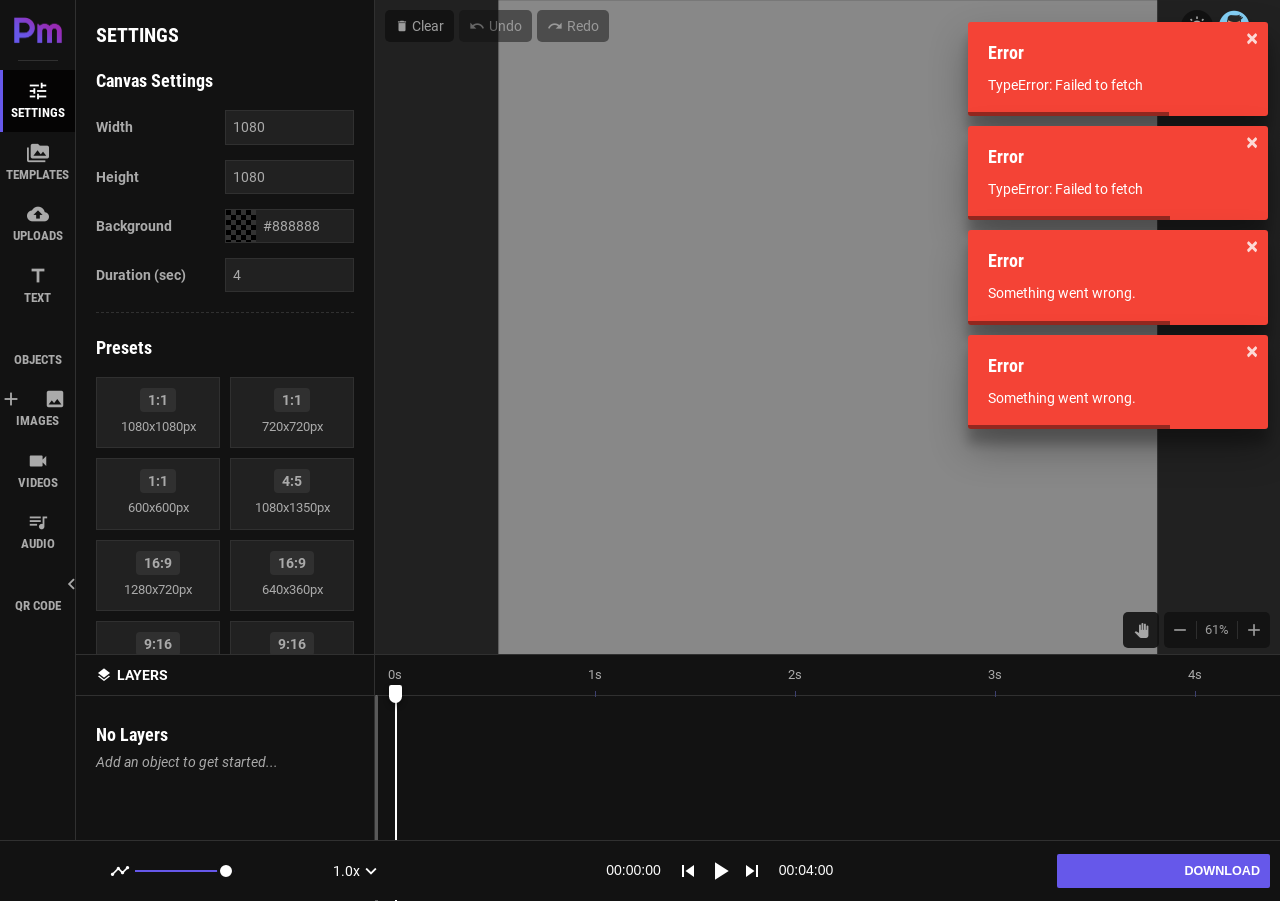
==== index.html @ 975b391b "reviewed pmotion editor code" ====
<!DOCTYPE html>
<html lang="en-US">
  <!-- HEAD -->
  <head>
    <title>Palleon Motion - Animated GIF and Video Maker</title>
    <meta charset="UTF-8" />
    <meta
      name="viewport"
      content="width=device-width, height=device-height, initial-scale=1.0, maximum-scale=1.0, user-scalable=no"
    />
    <meta name="title" content="Pmotion - Animated GIF and Video Maker" />
    <meta
      name="description"
      content="Create animated videos with Pmotion, a motion graphics editor with keyframing, filters, text animations, and more..."
    />
    <link rel="shortcut icon" href="assets/favicon.ico" type="image/x-icon" />
    <link rel="preconnect" href="https://fonts.gstatic.com" />
    <link
      href="https://fonts.googleapis.com/icon?family=Material+Icons"
      rel="stylesheet"
    />
    <link rel="stylesheet" href="css/plugins.min.css" />
    <link rel="stylesheet" href="css/style.css" />
    <link id="theme-css" href="css/dark.css" rel="stylesheet" type="text/css" />
    <!-- <link id="theme-css" href="css/light.css" rel="stylesheet" type="text/css"> -->
  </head>
  <!-- HEAD END -->
  <!-- BODY -->
  <body id="pmotion" draggable="false" class="loading">
    <!-- Page Loader START -->
    <div id="main-loader" class="loader-wrap">
      <div class="loader-inner">
        <div class="loader"></div>
      </div>
    </div>
    <!-- Page Loader END -->
    <!-- TOOLBAR -->
    <div id="toolbar" class="noselect">
      <div id="logo">
        <a href="#">
          <img src="assets/logo.png" alt="Palleon Motion" />
        </a>
      </div>
      <div id="tool-wrap">
        <div
          id="object-settings-select"
          class="tool tool-active"
          data-id="object-settings"
        >
          <span class="material-icons">tune</span>
          <p>Settings</p>
        </div>
        <div id="project-tool-select" class="tool" data-id="project-tool">
          <span class="material-icons">perm_media</span>
          <p>Templates</p>
        </div>
        <div id="upload-tool-select" class="tool" data-id="upload-tool">
          <span class="material-icons">cloud_upload</span>
          <p>Uploads</p>
        </div>
        <div id="text-tool-select" class="tool" data-id="text-tool">
          <span class="material-icons">title</span>
          <p>Text</p>
        </div>
        <div id="shape-tool-select" class="tool" data-id="shape-tool">
          <span class="material-icons">interests</span>
          <p>Objects</p>
        </div>
        <div id="image-tool-select" class="tool" data-id="image-tool">
          <span class="material-icons">add_photo_alternate</span>
          <p>Images</p>
        </div>
        <div id="video-tool-select" class="tool" data-id="video-tool">
          <span class="material-icons">videocam</span>
          <p>Videos</p>
        </div>
        <div id="audio-tool-select" class="tool" data-id="audio-tool">
          <span class="material-icons">queue_music</span>
          <p>Audio</p>
        </div>
        <div id="qrcode-tool-select" class="tool" data-id="qrcode-tool">
          <span class="material-icons">qr_code</span>
          <p>QR CODE</p>
        </div>
      </div>
    </div>
    <!-- TOOLBAR END -->
    <!-- BROWSER -->
    <div id="browser" class="scrollingPanel">
      <div id="browser-container">
        <!-- OBJECT SETTINGS -->
        <div id="object-settings">
          <div class="tool-content">
            <p class="property-title">Settings</p>
            <span class="collapse material-icons">
              keyboard_double_arrow_left
            </span>
            <div id="properties">
              <div id="properties-overlay">
                <button
                  id="crop-selection"
                  type="button"
                  class="btn btn-full primary"
                >
                  <span class="material-icons">transform</span>Click To Crop
                  Image
                </button>
              </div>
              <div id="object-specific">
                <!-- DON'T REMOVE -->
                <input
                  id="temp-color"
                  type="hidden"
                  class="form-field colorpicker"
                  autocomplete="off"
                  value="#fff"
                />
              </div>
            </div>
          </div>
        </div>
        <!-- PROJECTS TOOL -->
        <div id="project-tool" class="d-none">
          <div class="tool-content">
            <p class="property-title">Templates</p>
            <span class="collapse material-icons">
              keyboard_double_arrow_left
            </span>
            <div class="nav-tab-wrap">
              <div class="nav-tabs">
                <div
                  class="nav-tab nav-tab-active"
                  data-target="project-library"
                >
                  Template Library
                </div>
                <div class="nav-tab" data-target="my-templates">
                  My Templates
                </div>
              </div>
              <div id="project-library" class="nav-tab-content">
                <div id="template-library" class="css-grid">
                  <div
                    class="image-grid-item"
                    data-template="files/templates/1.json"
                    title="Template 1"
                  >
                    <div class="img-wrap">
                      <div class="img-loader"></div>
                      <img
                        class="lazy"
                        src="files/templates/1.png"
                        alt=""
                        draggable="false"
                      />
                    </div>
                  </div>
                  <div
                    class="image-grid-item"
                    data-template="files/templates/2.json"
                    title="Template 2"
                  >
                    <div class="img-wrap">
                      <div class="img-loader"></div>
                      <img
                        class="lazy"
                        src="files/templates/2.png"
                        alt=""
                        draggable="false"
                      />
                    </div>
                  </div>
                  <div
                    class="image-grid-item"
                    data-template="files/templates/3.json"
                    title="Template 3"
                  >
                    <div class="img-wrap">
                      <div class="img-loader"></div>
                      <img
                        class="lazy"
                        src="files/templates/3.png"
                        alt=""
                        draggable="false"
                      />
                    </div>
                  </div>
                  <div
                    class="image-grid-item"
                    data-template="files/templates/4.json"
                    title="Template 4"
                  >
                    <div class="img-wrap">
                      <div class="img-loader"></div>
                      <img
                        class="lazy"
                        src="files/templates/4.png"
                        alt=""
                        draggable="false"
                      />
                    </div>
                  </div>
                  <div
                    class="image-grid-item"
                    data-template="files/templates/5.json"
                    title="Template 5"
                  >
                    <div class="img-wrap">
                      <div class="img-loader"></div>
                      <img
                        class="lazy"
                        src="files/templates/5.png"
                        alt=""
                        draggable="false"
                      />
                    </div>
                  </div>
                  <div
                    class="image-grid-item"
                    data-template="files/templates/6.json"
                    title="Template 6"
                  >
                    <div class="img-wrap">
                      <div class="img-loader"></div>
                      <img
                        class="lazy"
                        src="files/templates/6.png"
                        alt=""
                        draggable="false"
                      />
                    </div>
                  </div>
                  <div
                    class="image-grid-item"
                    data-template="files/templates/7.json"
                    title="Template 7"
                  >
                    <div class="img-wrap">
                      <div class="img-loader"></div>
                      <img
                        class="lazy"
                        src="files/templates/7.png"
                        alt=""
                        draggable="false"
                      />
                    </div>
                  </div>
                  <div
                    class="image-grid-item"
                    data-template="files/templates/8.json"
                    title="Template 8"
                  >
                    <div class="img-wrap">
                      <div class="img-loader"></div>
                      <img
                        class="lazy"
                        src="files/templates/8.png"
                        alt=""
                        draggable="false"
                      />
                    </div>
                  </div>
                  <div
                    class="image-grid-item"
                    data-template="files/templates/9.json"
                    title="Template 9"
                  >
                    <div class="img-wrap">
                      <div class="img-loader"></div>
                      <img
                        class="lazy"
                        src="files/templates/9.png"
                        alt=""
                        draggable="false"
                      />
                    </div>
                  </div>
                  <div
                    class="image-grid-item"
                    data-template="files/templates/10.json"
                    title="Template 10"
                  >
                    <div class="img-wrap">
                      <div class="img-loader"></div>
                      <img
                        class="lazy"
                        src="files/templates/10.png"
                        alt=""
                        draggable="false"
                      />
                    </div>
                  </div>
                  <div
                    class="image-grid-item"
                    data-template="files/templates/11.json"
                    title="Template 11"
                  >
                    <div class="img-wrap">
                      <div class="img-loader"></div>
                      <img
                        class="lazy"
                        src="files/templates/11.png"
                        alt=""
                        draggable="false"
                      />
                    </div>
                  </div>
                  <div
                    class="image-grid-item"
                    data-template="files/templates/12.json"
                    title="Template 12"
                  >
                    <div class="img-wrap">
                      <div class="img-loader"></div>
                      <img
                        class="lazy"
                        src="files/templates/12.png"
                        alt=""
                        draggable="false"
                      />
                    </div>
                  </div>
                </div>
              </div>
              <div id="my-templates" class="nav-tab-content d-none">
                <div class="project-menu-btns">
                  <button type="button" id="import-project" class="btn">
                    Import
                  </button>
                  <button type="button" id="export-project" class="btn">
                    Export
                  </button>
                  <button type="button" id="save-project" class="btn primary">
                    Save
                  </button>
                </div>
                <div id="projects-output"></div>
              </div>
            </div>
          </div>
        </div>
        <!-- UPLOAD TOOL -->
        <div id="upload-tool" class="d-none">
          <div class="tool-content">
            <p class="property-title">Uploads</p>
            <span class="collapse material-icons">
              keyboard_double_arrow_left
            </span>
            <div class="assets-buttons">
              <button id="upload-button" type="button" class="btn primary">
                <span class="material-icons">file_upload</span>
                Upload media
              </button>
              <button
                id="delete-assets-button"
                type="button"
                class="btn danger"
              >
                <span class="material-icons">delete_forever</span>
              </button>
            </div>
            <div id="upload-tabs">
              <div id="images-tab" class="upload-tab upload-tab-active">
                Images
              </div>
              <div id="videos-tab" class="upload-tab">Videos</div>
            </div>
            <div id="uploaded-images">
              <div id="uploaded-images-grid" class="css-grid"></div>
            </div>
            <div id="uploaded-videos" class="d-none">
              <div id="uploaded-videos-grid" class="css-grid"></div>
            </div>
          </div>
        </div>
        <!-- TEXT TOOL -->
        <div id="text-tool" class="d-none">
          <div class="tool-content">
            <p class="property-title">Text</p>
            <span class="collapse material-icons">
              keyboard_double_arrow_left
            </span>
            <div class="shapes-cont">
              <p class="row-title">Basic text</p>
              <div
                id="heading-text"
                data-font="Roboto"
                class="add-text noselect"
              >
                Add a heading
              </div>
              <div
                id="subheading-text"
                data-font="Roboto"
                class="add-text noselect"
              >
                Add a subheading
              </div>
              <div id="body-text" data-font="Roboto" class="add-text noselect">
                Add body text
              </div>
              <p class="row-title">Animated</p>
              <div class="animated-text-grid">
                <div class="animated-text-item noselect" data-id="fade in">
                  <img
                    draggable="false"
                    class="noselect"
                    src="assets/fade-in.svg"
                  />
                  <div>Fade In</div>
                </div>
                <div class="animated-text-item noselect" data-id="typewriter">
                  <img
                    draggable="false"
                    class="noselect"
                    src="assets/typewriter.svg"
                  />
                  <div>Typewriter</div>
                </div>
                <div class="animated-text-item noselect" data-id="slide top">
                  <img
                    draggable="false"
                    class="noselect"
                    src="assets/slide-top.svg"
                  />
                  <div>Slide Top</div>
                </div>
                <div class="animated-text-item noselect" data-id="slide bottom">
                  <img
                    draggable="false"
                    class="noselect"
                    src="assets/slide-bottom.svg"
                  />
                  <div>Slide Bottom</div>
                </div>
                <div class="animated-text-item noselect" data-id="slide left">
                  <img
                    draggable="false"
                    class="noselect"
                    src="assets/slide-left.svg"
                  />
                  <div>Slide Left</div>
                </div>
                <div class="animated-text-item noselect" data-id="slide right">
                  <img
                    draggable="false"
                    class="noselect"
                    src="assets/slide-right.svg"
                  />
                  <div>Slide Right</div>
                </div>
                <div class="animated-text-item noselect" data-id="scale">
                  <img
                    draggable="false"
                    class="noselect"
                    src="assets/scale.svg"
                  />
                  <div>Scale</div>
                </div>
                <div class="animated-text-item noselect" data-id="shrink">
                  <img
                    draggable="false"
                    class="noselect"
                    src="assets/shrink.svg"
                  />
                  <div>Shrink</div>
                </div>
              </div>
              <p class="row-title">Sans Serif</p>
              <div
                class="add-text noselect"
                data-font="Roboto"
                style="font-family: Roboto, sans-serif"
              >
                Roboto
              </div>
              <div
                class="add-text noselect"
                data-font="Montserrat"
                style="font-family: Montserrat, sans-serif"
              >
                Montserrat
              </div>
              <div
                class="add-text noselect"
                data-font="Poppins"
                style="font-family: Poppins, sans-serif"
              >
                Poppins
              </div>
              <p class="row-title">Serif</p>
              <div
                class="add-text noselect"
                data-font="Playfair Display"
                style="font-family: Playfair Display"
              >
                Playfair Display
              </div>
              <div
                class="add-text noselect"
                data-font="Merriweather"
                style="font-family: Merriweather"
              >
                Merriweather
              </div>
              <div
                class="add-text noselect"
                data-font="IBM Plex Serif"
                style="font-family: IBM Plex Serif"
              >
                IBM Plex Serif
              </div>
              <p class="row-title">Monospace</p>
              <div
                class="add-text noselect"
                data-font="Roboto Mono"
                style="font-family: Roboto Mono"
              >
                Roboto Mono
              </div>
              <div
                class="add-text noselect"
                data-font="Inconsolata"
                style="font-family: Inconsolata"
              >
                Inconsolata
              </div>
              <div
                class="add-text noselect"
                data-font="Source Code Pro"
                style="font-family: Source Code Pro"
              >
                Source Code Pro
              </div>
              <p class="row-title">Handwriting</p>
              <div
                class="add-text noselect"
                data-font="Dancing Script"
                style="font-family: Dancing Script"
              >
                Dancing Script
              </div>
              <div
                class="add-text noselect"
                data-font="Pacifico"
                style="font-family: Pacifico"
              >
                Pacifico
              </div>
              <div
                class="add-text noselect"
                data-font="Indie Flower"
                style="font-family: Indie Flower"
              >
                Indie Flower
              </div>
              <p class="row-title">Display</p>
              <div
                class="add-text noselect"
                data-font="Lobster"
                style="font-family: Lobster"
              >
                Lobster
              </div>
              <div
                class="add-text noselect"
                data-font="Bebas Neue"
                style="font-family: Bebas Neue"
              >
                Bebas Neue
              </div>
              <div
                class="add-text noselect"
                data-font="Titan One"
                style="font-family: Titan One"
              >
                Titan One
              </div>
            </div>
          </div>
        </div>
        <!-- OBJECTS TOOL -->
        <div id="shape-tool" class="d-none">
          <div class="tool-content">
            <p class="property-title">Objects</p>
            <span class="collapse material-icons">
              keyboard_double_arrow_left
            </span>
            <div class="shapes-cont">
              <!-- Shapes -->
              <p class="row-title">Shapes</p>
              <div id="shapes-gallery-row" class="gallery-row">
                <div class="grid-item">
                  <img
                    class="object-svg"
                    draggable="false"
                    src="files/shapes/1.svg"
                    data-file="files/shapes/1.svg"
                  />
                </div>
                <div class="grid-item">
                  <img
                    class="object-svg"
                    draggable="false"
                    src="files/shapes/2.svg"
                    data-file="files/shapes/2.svg"
                  />
                </div>
                <div class="grid-item">
                  <img
                    class="object-svg"
                    draggable="false"
                    src="files/shapes/3.svg"
                    data-file="files/shapes/3.svg"
                  />
                </div>
                <div class="grid-item">
                  <img
                    class="object-svg"
                    draggable="false"
                    src="files/shapes/4.svg"
                    data-file="files/shapes/4.svg"
                  />
                </div>
                <div class="grid-item">
                  <img
                    class="object-svg"
                    draggable="false"
                    src="files/shapes/5.svg"
                    data-file="files/shapes/5.svg"
                  />
                </div>
                <div class="grid-item">
                  <img
                    class="object-svg"
                    draggable="false"
                    src="files/shapes/6.svg"
                    data-file="files/shapes/6.svg"
                  />
                </div>
                <div class="grid-item">
                  <img
                    class="object-svg"
                    draggable="false"
                    src="files/shapes/7.svg"
                    data-file="files/shapes/7.svg"
                  />
                </div>
                <div class="grid-item">
                  <img
                    class="object-svg"
                    draggable="false"
                    src="files/shapes/8.svg"
                    data-file="files/shapes/8.svg"
                  />
                </div>
                <div class="grid-item">
                  <img
                    class="object-svg"
                    draggable="false"
                    src="files/shapes/9.svg"
                    data-file="files/shapes/9.svg"
                  />
                </div>
                <div class="grid-item">
                  <img
                    class="object-svg"
                    draggable="false"
                    src="files/shapes/10.svg"
                    data-file="files/shapes/10.svg"
                  />
                </div>
                <div class="grid-item">
                  <img
                    class="object-svg"
                    draggable="false"
                    src="files/shapes/11.svg"
                    data-file="files/shapes/11.svg"
                  />
                </div>
                <div class="grid-item">
                  <img
                    class="object-svg"
                    draggable="false"
                    src="files/shapes/12.svg"
                    data-file="files/shapes/12.svg"
                  />
                </div>
              </div>
              <button
                type="button"
                class="btn btn-full object-more"
                data-folder="files/shapes/"
                data-offset="12"
                data-count="140"
              >
                Load More
              </button>
              <!-- Emojis -->
              <p class="row-title">Emojis</p>
              <div class="gallery-row">
                <div class="grid-item">
                  <img
                    class="object-svg"
                    draggable="false"
                    src="files/emojis/1.svg"
                    data-file="files/emojis/1.svg"
                  />
                </div>
                <div class="grid-item">
                  <img
                    class="object-svg"
                    draggable="false"
                    src="files/emojis/2.svg"
                    data-file="files/emojis/2.svg"
                  />
                </div>
                <div class="grid-item">
                  <img
                    class="object-svg"
                    draggable="false"
                    src="files/emojis/3.svg"
                    data-file="files/emojis/3.svg"
                  />
                </div>
                <div class="grid-item">
                  <img
                    class="object-svg"
                    draggable="false"
                    src="files/emojis/4.svg"
                    data-file="files/emojis/4.svg"
                  />
                </div>
                <div class="grid-item">
                  <img
                    class="object-svg"
                    draggable="false"
                    src="files/emojis/5.svg"
                    data-file="files/emojis/5.svg"
                  />
                </div>
                <div class="grid-item">
                  <img
                    class="object-svg"
                    draggable="false"
                    src="files/emojis/6.svg"
                    data-file="files/emojis/6.svg"
                  />
                </div>
                <div class="grid-item">
                  <img
                    class="object-svg"
                    draggable="false"
                    src="files/emojis/7.svg"
                    data-file="files/emojis/7.svg"
                  />
                </div>
                <div class="grid-item">
                  <img
                    class="object-svg"
                    draggable="false"
                    src="files/emojis/8.svg"
                    data-file="files/emojis/8.svg"
                  />
                </div>
                <div class="grid-item">
                  <img
                    class="object-svg"
                    draggable="false"
                    src="files/emojis/9.svg"
                    data-file="files/emojis/9.svg"
                  />
                </div>
                <div class="grid-item">
                  <img
                    class="object-svg"
                    draggable="false"
                    src="files/emojis/10.svg"
                    data-file="files/emojis/10.svg"
                  />
                </div>
                <div class="grid-item">
                  <img
                    class="object-svg"
                    draggable="false"
                    src="files/emojis/11.svg"
                    data-file="files/emojis/11.svg"
                  />
                </div>
                <div class="grid-item">
                  <img
                    class="object-svg"
                    draggable="false"
                    src="files/emojis/12.svg"
                    data-file="files/emojis/12.svg"
                  />
                </div>
              </div>
              <button
                type="button"
                class="btn btn-full object-more"
                data-folder="files/emojis/"
                data-offset="12"
                data-count="152"
              >
                Load More
              </button>
              <!-- Stickers -->
              <p class="row-title">Others</p>
              <div class="gallery-row">
                <div class="grid-item">
                  <img
                    class="object-svg"
                    draggable="false"
                    src="files/others/1.svg"
                    data-file="files/others/1.svg"
                  />
                </div>
                <div class="grid-item">
                  <img
                    class="object-svg"
                    draggable="false"
                    src="files/others/2.svg"
                    data-file="files/others/2.svg"
                  />
                </div>
                <div class="grid-item">
                  <img
                    class="object-svg"
                    draggable="false"
                    src="files/others/3.svg"
                    data-file="files/others/3.svg"
                  />
                </div>
                <div class="grid-item">
                  <img
                    class="object-svg"
                    draggable="false"
                    src="files/others/4.svg"
                    data-file="files/others/4.svg"
                  />
                </div>
                <div class="grid-item">
                  <img
                    class="object-svg"
                    draggable="false"
                    src="files/others/5.svg"
                    data-file="files/others/5.svg"
                  />
                </div>
                <div class="grid-item">
                  <img
                    class="object-svg"
                    draggable="false"
                    src="files/others/6.svg"
                    data-file="files/others/6.svg"
                  />
                </div>
                <div class="grid-item">
                  <img
                    class="object-svg"
                    draggable="false"
                    src="files/others/7.svg"
                    data-file="files/others/7.svg"
                  />
                </div>
                <div class="grid-item">
                  <img
                    class="object-svg"
                    draggable="false"
                    src="files/others/8.svg"
                    data-file="files/others/8.svg"
                  />
                </div>
                <div class="grid-item">
                  <img
                    class="object-svg"
                    draggable="false"
                    src="files/others/9.svg"
                    data-file="files/others/9.svg"
                  />
                </div>
                <div class="grid-item">
                  <img
                    class="object-svg"
                    draggable="false"
                    src="files/others/10.svg"
                    data-file="files/others/10.svg"
                  />
                </div>
                <div class="grid-item">
                  <img
                    class="object-svg"
                    draggable="false"
                    src="files/others/11.svg"
                    data-file="files/others/11.svg"
                  />
                </div>
                <div class="grid-item">
                  <img
                    class="object-svg"
                    draggable="false"
                    src="files/others/12.svg"
                    data-file="files/others/12.svg"
                  />
                </div>
              </div>
              <button
                type="button"
                class="btn btn-full object-more"
                data-folder="files/others/"
                data-offset="12"
                data-count="48"
              >
                Load More
              </button>
              <!-- People -->
              <p class="row-title">People</p>
              <div class="gallery-row">
                <div class="grid-item">
                  <img
                    class="object-svg"
                    draggable="false"
                    src="files/people/woman 2.svg"
                    data-file="files/people/woman 2.svg"
                  />
                </div>
              </div>
              <div class="grid-item">
                <img
                  class="object-svg"
                  draggable="false"
                  src="files/people/women3.svg"
                  data-file="files/people/women3.svg"
                />
              </div>
              <button
                type="button"
                class="btn btn-full object-more"
                data-folder="files/emojis/"
                data-offset="12"
                data-count="2"
              >
                Load More
              </button>
            </div>
          </div>
        </div>
        <!-- IMAGE TOOL -->
        <div id="image-tool" class="d-none">
          <div class="tool-content">
            <p class="property-title">Images</p>
            <span class="collapse material-icons">
              keyboard_double_arrow_left
            </span>
            <div class="nav-tabs-wrap">
              <div class="nav-tabs">
                <div
                  class="nav-tab nav-tab-active"
                  data-target="pixabay-images"
                >
                  Pixabay
                </div>
                <div class="nav-tab" data-target="pexels-images">Pexels</div>
              </div>
              <div id="pixabay-images" class="nav-tab-content">
                <div class="browser-wrap">
                  <div class="browser-search-box">
                    <input
                      id="pixabay-img-search"
                      class="form-field"
                      autocomplete="off"
                      placeholder="Enter a keyword..."
                    />
                    <span class="material-icons delete-search">clear</span>
                    <button
                      id="pixabay-img-search-btn"
                      type="button"
                      class="btn primary"
                    >
                      <span class="material-icons">search</span>
                    </button>
                  </div>
                  <div id="pixabay-search-options" class="d-none">
                    <select
                      id="pixabay-orientation"
                      class="custom-select"
                      autocomplete="off"
                    >
                      <option value="" selected>All Orientations</option>
                      <option value="horizontal">Horizontal</option>
                      <option value="vertical">Vertical</option>
                    </select>
                    <select
                      id="pixabay-color"
                      class="custom-select"
                      autocomplete="off"
                    >
                      <option value="" selected>All Colors</option>
                      <option value="white">White</option>
                      <option value="black">Black</option>
                      <option value="gray">Gray</option>
                      <option value="grayscale">Grayscale</option>
                      <option value="brown">Brown</option>
                      <option value="blue">Blue</option>
                      <option value="turquoise">Turquoise</option>
                      <option value="red">Red</option>
                      <option value="lilac">Lilac</option>
                      <option value="pink">Pink</option>
                      <option value="orange">Orange</option>
                      <option value="yellow">Yellow</option>
                      <option value="green">Green</option>
                    </select>
                    <select
                      id="pixabay-category"
                      class="custom-select"
                      autocomplete="off"
                    >
                      <option value="" selected>All Categories</option>
                      <option value="backgrounds">Backgrounds</option>
                      <option value="fashion">Fashion</option>
                      <option value="nature">Nature</option>
                      <option value="science">Science</option>
                      <option value="education">Education</option>
                      <option value="feelings">Feelings</option>
                      <option value="health">Health</option>
                      <option value="people">People</option>
                      <option value="religion">Religion</option>
                      <option value="places">Places</option>
                      <option value="animals">Animals</option>
                      <option value="industry">Industry</option>
                      <option value="computer">Computer</option>
                      <option value="food">Food</option>
                      <option value="sports">Sports</option>
                      <option value="transportation">Transportation</option>
                      <option value="travel">Travel</option>
                      <option value="buildings">Buildings</option>
                      <option value="business">Business</option>
                      <option value="music">Music</option>
                    </select>
                  </div>
                  <div class="stock-settings-toggle">
                    <div id="pixabay-settings-toggle">
                      More Settings
                      <span class="material-icons">expand_more</span>
                    </div>
                  </div>
                  <div id="pixabay-img-output"></div>
                  <div class="notice">
                    Photos provided by
                    <a href="https://pixabay.com/" target="_blank">Pixabay</a>.
                  </div>
                </div>
              </div>
              <div id="pexels-images" class="nav-tab-content d-none">
                <div class="browser-wrap">
                  <div class="browser-search-box">
                    <input
                      id="pexels-img-search"
                      class="form-field"
                      autocomplete="off"
                      placeholder="Enter a keyword..."
                    />
                    <span class="material-icons delete-search">clear</span>
                    <button
                      id="pexels-img-search-btn"
                      type="button"
                      class="btn primary"
                    >
                      <span class="material-icons">search</span>
                    </button>
                  </div>
                  <div id="pexels-search-options" class="d-none">
                    <select
                      id="pexels-orientation"
                      class="custom-select"
                      autocomplete="off"
                      disabled
                    >
                      <option value="" selected>All Orientations</option>
                      <option value="landscape">Landscape</option>
                      <option value="portrait">Portrait</option>
                      <option value="square">Square</option>
                    </select>
                    <select
                      id="pexels-color"
                      class="custom-select"
                      autocomplete="off"
                      disabled
                    >
                      <option value="" selected>All Colors</option>
                      <option value="white">White</option>
                      <option value="black">Black</option>
                      <option value="gray">Gray</option>
                      <option value="brown">Brown</option>
                      <option value="blue">Blue</option>
                      <option value="turquoise">Turquoise</option>
                      <option value="red">Red</option>
                      <option value="violet">Violet</option>
                      <option value="pink">Pink</option>
                      <option value="orange">Orange</option>
                      <option value="yellow">Yellow</option>
                      <option value="green">Green</option>
                    </select>
                  </div>
                  <div class="stock-settings-toggle">
                    <div id="pexels-settings-toggle">
                      More Settings
                      <span class="material-icons">expand_more</span>
                    </div>
                  </div>
                  <div id="pexels-img-output"></div>
                  <div class="notice">
                    Photos provided by
                    <a href="https://pexels.com/" target="_blank">Pexels</a>.
                  </div>
                </div>
              </div>
            </div>
          </div>
        </div>
        <!-- VIDEO TOOL -->
        <div id="video-tool" class="d-none">
          <div class="tool-content">
            <p class="property-title">Videos</p>
            <span class="collapse material-icons">
              keyboard_double_arrow_left
            </span>
            <div class="nav-tabs-wrap">
              <div class="nav-tabs">
                <div
                  class="nav-tab nav-tab-active"
                  data-target="pixabay-videos"
                >
                  Pixabay
                </div>
                <div class="nav-tab" data-target="pexels-videos">Pexels</div>
              </div>
              <div id="pixabay-videos" class="nav-tab-content">
                <div class="browser-wrap">
                  <div class="browser-search-box">
                    <input
                      id="pixabay-video-search"
                      class="form-field"
                      autocomplete="off"
                      placeholder="Enter a keyword..."
                    />
                    <span class="material-icons delete-search">clear</span>
                    <button
                      id="pixabay-video-search-btn"
                      type="button"
                      class="btn primary"
                    >
                      <span class="material-icons">search</span>
                    </button>
                  </div>
                  <div id="pixabay-video-options" class="d-none">
                    <select
                      id="pixabay-orientation-video"
                      class="custom-select"
                      autocomplete="off"
                    >
                      <option value="" selected>All Orientations</option>
                      <option value="horizontal">Horizontal</option>
                      <option value="vertical">Vertical</option>
                    </select>
                    <select
                      id="pixabay-color-video"
                      class="custom-select"
                      autocomplete="off"
                    >
                      <option value="" selected>All Colors</option>
                      <option value="white">White</option>
                      <option value="black">Black</option>
                      <option value="gray">Gray</option>
                      <option value="grayscale">Grayscale</option>
                      <option value="brown">Brown</option>
                      <option value="blue">Blue</option>
                      <option value="turquoise">Turquoise</option>
                      <option value="red">Red</option>
                      <option value="lilac">Lilac</option>
                      <option value="pink">Pink</option>
                      <option value="orange">Orange</option>
                      <option value="yellow">Yellow</option>
                      <option value="green">Green</option>
                    </select>
                    <select
                      id="pixabay-category-video"
                      class="custom-select"
                      autocomplete="off"
                    >
                      <option value="" selected>All Categories</option>
                      <option value="backgrounds">Backgrounds</option>
                      <option value="fashion">Fashion</option>
                      <option value="nature">Nature</option>
                      <option value="science">Science</option>
                      <option value="education">Education</option>
                      <option value="feelings">Feelings</option>
                      <option value="health">Health</option>
                      <option value="people">People</option>
                      <option value="religion">Religion</option>
                      <option value="places">Places</option>
                      <option value="animals">Animals</option>
                      <option value="industry">Industry</option>
                      <option value="computer">Computer</option>
                      <option value="food">Food</option>
                      <option value="sports">Sports</option>
                      <option value="transportation">Transportation</option>
                      <option value="travel">Travel</option>
                      <option value="buildings">Buildings</option>
                      <option value="business">Business</option>
                      <option value="music">Music</option>
                    </select>
                  </div>
                  <div class="stock-settings-toggle">
                    <div id="pixabay-videos-toggle">
                      More Settings
                      <span class="material-icons">expand_more</span>
                    </div>
                  </div>
                  <div id="pixabay-video-output"></div>
                  <div class="notice">
                    Videos provided by
                    <a href="https://pixabay.com/" target="_blank">Pixabay</a>.
                  </div>
                </div>
              </div>
              <div id="pexels-videos" class="nav-tab-content d-none">
                <div class="browser-wrap">
                  <div class="browser-search-box">
                    <input
                      id="pexels-video-search"
                      class="form-field"
                      autocomplete="off"
                      placeholder="Enter a keyword..."
                    />
                    <span class="material-icons delete-search">clear</span>
                    <button
                      id="pexels-video-search-btn"
                      type="button"
                      class="btn primary"
                    >
                      <span class="material-icons">search</span>
                    </button>
                  </div>
                  <div id="pexels-video-options" class="d-none">
                    <select
                      id="pexels-video-orientation"
                      class="custom-select"
                      autocomplete="off"
                      disabled
                    >
                      <option value="" selected>All Orientations</option>
                      <option value="landscape">Landscape</option>
                      <option value="portrait">Portrait</option>
                      <option value="square">Square</option>
                    </select>
                  </div>
                  <div class="stock-settings-toggle">
                    <div id="pexels-videos-toggle">
                      More Settings
                      <span class="material-icons">expand_more</span>
                    </div>
                  </div>
                  <div id="pexels-video-output"></div>
                  <div class="notice">
                    Videos provided by
                    <a href="https://pexels.com/" target="_blank">Pexels</a>.
                  </div>
                </div>
              </div>
            </div>
          </div>
        </div>
        <!-- AUDIO TOOL -->
        <div id="audio-tool" class="d-none">
          <div class="tool-content" class="audio-browser">
            <p class="property-title">Audio</p>
            <button
              id="audio-upload-button"
              type="button"
              class="btn btn-full primary"
            >
              <span class="material-icons">file_upload</span>
              Upload audio
            </button>
            <span class="collapse material-icons">
              keyboard_double_arrow_left
            </span>
            <div id="audio-list-parent">
              <!-- Audio elements List -->
              <div id="audio-list">
                <!-- Element No 1 -->
                <div
                  class="audio-item"
                  data-file="files/audio/stomping-rock.mp3"
                >
                  <div class="audio-preview">
                    <span class="material-icons">play_arrow</span>
                  </div>
                  <img
                    class="audio-thumb"
                    src="files/audio/stomping-rock-thumb.png"
                  />
                  <div class="audio-info">
                    <div class="audio-info-title">
                      Stomping Rock (Four Shots)
                    </div>
                    <div class="audio-info-duration">1:59</div>
                  </div>
                </div>
                <!-- Element No 2 -->
                <div
                  class="audio-item"
                  data-file="files/audio/everything-feels-new.mp3"
                >
                  <div class="audio-preview">
                    <span class="material-icons">play_arrow</span>
                  </div>
                  <img
                    class="audio-thumb"
                    src="files/audio/everything-feels-new-thumb.png"
                  />
                  <div class="audio-info">
                    <div class="audio-info-title">Everything Feels New</div>
                    <div class="audio-info-duration">1:06</div>
                  </div>
                </div>
                <div
                  class="audio-item"
                  data-file="files/audio/epic-cinematic-trailer.mp3"
                >
                  <div class="audio-preview">
                    <span class="material-icons">play_arrow</span>
                  </div>
                  <img
                    class="audio-thumb"
                    src="files/audio/epic-cinematic-trailer-thumb.png"
                  />
                  <div class="audio-info">
                    <div class="audio-info-title">Epic Cinematic Trailer</div>
                    <div class="audio-info-duration">2:27</div>
                  </div>
                </div>
                <div
                  class="audio-item"
                  data-file="files/audio/inspirational-background.mp3"
                >
                  <div class="audio-preview">
                    <span class="material-icons">play_arrow</span>
                  </div>
                  <img
                    class="audio-thumb"
                    src="files/audio/inspirational-background-thumb.png"
                  />
                  <div class="audio-info">
                    <div class="audio-info-title">Inspirational Background</div>
                    <div class="audio-info-duration">2:19</div>
                  </div>
                </div>
                <!-- Element No 6 -->
                <div
                  class="audio-item"
                  data-file="files/audio/tropical-summer-music.mp3"
                >
                  <div class="audio-preview">
                    <span class="material-icons">play_arrow</span>
                  </div>
                  <img
                    class="audio-thumb"
                    src="files/audio/tropical-summer-music-thumb.png"
                  />
                  <div class="audio-info">
                    <div class="audio-info-title">Tropical Summer Music</div>
                    <div class="audio-info-duration">2:35</div>
                  </div>
                </div>
                <div
                  class="audio-item"
                  data-file="files/audio/the-podcast-intro.mp3"
                >
                  <div class="audio-preview">
                    <span class="material-icons">play_arrow</span>
                  </div>
                  <img
                    class="audio-thumb"
                    src="files/audio/the-podcast-intro-thumb.png"
                  />
                  <div class="audio-info">
                    <div class="audio-info-title">The Podcast Intro</div>
                    <div class="audio-info-duration">1:51</div>
                  </div>
                </div>
              </div>
            </div>
            <div class="landing-text">
              Browse millions of assets from Pixabay by
              <a href="https://pixabay.com/music/" target="_blank">
                clicking here.
              </a>
            </div>
          </div>
        </div>
        <!-- QR CODE TOOL -->
        <div id="qrcode-tool" class="d-none">
          <div class="tool-content">
            <p class="property-title">QR CODE</p>
            <span class="collapse material-icons">
              keyboard_double_arrow_left
            </span>
            <div id="qrcode-settings">
              <div class="control-wrap">
                <label class="control-label">Preview</label>
                <div class="control">
                  <div id="qrcode-preview"></div>
                </div>
              </div>
              <hr />
              <div class="control-wrap">
                <label class="control-label">Text</label>
                <div class="control">
                  <input
                    type="text"
                    id="qrcode-text"
                    class="form-field"
                    autocomplete="off"
                    value="https://mysite.com"
                  />
                </div>
              </div>
              <div class="control-wrap control-text-color">
                <label class="control-label">Fill Color</label>
                <div class="control">
                  <div class="colorpicker-box"></div>
                  <input
                    id="qrcode-fill"
                    class="form-field colorpicker app-colorpicker"
                    autocomplete="off"
                    value="#333333"
                    readonly
                  />
                </div>
              </div>
              <div class="control-wrap control-text-color">
                <label class="control-label">Background</label>
                <div class="control">
                  <div class="colorpicker-box"></div>
                  <input
                    id="qrcode-back"
                    class="form-field colorpicker app-colorpicker"
                    autocomplete="off"
                    value="#FFFFFF"
                    readonly
                  />
                </div>
              </div>
              <div class="control-wrap">
                <label class="control-label">Rounded Corners</label>
                <div class="control">
                  <input
                    id="qrcode-rounded"
                    type="range"
                    min="0"
                    max="100"
                    value="0"
                    step="1"
                    class="rangeslider"
                    autocomplete="off"
                  />
                </div>
              </div>
              <hr />
              <div class="control-wrap">
                <label class="control-label">Label</label>
                <div class="control">
                  <input
                    type="text"
                    id="qrcode-label"
                    class="form-field"
                    autocomplete="off"
                    value=""
                  />
                </div>
              </div>
              <div class="control-wrap control-text-color">
                <label class="control-label">Label Color</label>
                <div class="control">
                  <div class="colorpicker-box"></div>
                  <input
                    id="qrcode-label-color"
                    class="form-field colorpicker app-colorpicker"
                    autocomplete="off"
                    value="#333333"
                    readonly
                  />
                </div>
              </div>
              <div class="control-wrap">
                <label class="control-label slider-label">Label Size</label>
                <div class="control">
                  <input
                    id="qrcode-label-size"
                    type="range"
                    min="0"
                    max="100"
                    value="30"
                    step="1"
                    class="rangeslider"
                    autocomplete="off"
                  />
                </div>
              </div>
              <div class="control-wrap">
                <label class="control-label slider-label">Position X</label>
                <div class="control">
                  <input
                    id="qrcode-label-position-x"
                    type="range"
                    min="0"
                    max="100"
                    value="50"
                    step="1"
                    class="rangeslider"
                    autocomplete="off"
                  />
                </div>
              </div>
              <div class="control-wrap">
                <label class="control-label slider-label">Position Y</label>
                <div class="control">
                  <input
                    id="qrcode-label-position-y"
                    type="range"
                    min="0"
                    max="100"
                    value="50"
                    step="1"
                    class="rangeslider"
                    autocomplete="off"
                  />
                </div>
              </div>
            </div>
            <hr />
            <button
              id="generate-qr-code"
              type="button"
              class="btn primary lg-btn btn-full"
            >
              Generate QR Code
            </button>
          </div>
        </div>
      </div>
    </div>
    <!-- BROWSER END -->
    <!-- CANVAS AREA -->
    <div id="canvas-area">
      <!-- TOP CANVAS CONTROLS -->
      <div id="top-canvas-controls">
        <div id="clear-project">
          <span class="material-icons">delete</span>
          <span class="sm-hide">Clear</span>
        </div>
        <div id="undo">
          <span class="material-icons">undo</span>
          <span class="sm-hide">Undo</span>
        </div>
        <div id="redo">
          <span class="material-icons">redo</span>
          <span class="sm-hide">Redo</span>
        </div>
      </div>
      <!-- TOP CANVAS MENU -->
      <div id="top-canvas-menu">
        <div id="theme-switcher" class="dark">
          <span class="material-icons">wb_sunny</span>
        </div>
        <div id="user-menu" class="user-menu">
          <div class="dropdown-wrap">
            <img alt="avatar" src="assets/avatar.png" /><span
              class="material-icons"
              >arrow_drop_down</span
            >
            <div class="menu-menu-container">
              <ul class="dropdown">
                <li>
                  <a href="#"><span class="material-icons">home</span>Home</a>
                </li>
                <li>
                  <a href="documentation/index.html"
                    ><span class="material-icons">article</span>Documentation</a
                  >
                </li>
                <li>
                  <a href="#"
                    ><span class="material-icons">email</span>Contact Us</a
                  >
                </li>
              </ul>
            </div>
          </div>
        </div>
      </div>
      <!-- BOTTOM CANVAS -->
      <div id="bottom-canvas">
        <div id="zoom-options">
          <div title="Hand tool" id="hand-tool">
            <span class="material-icons">pan_tool</span>
          </div>
          <div id="zoom-level">
            <div class="zoom-item" data-zoom="out" title="Zoom out">
              <span class="material-icons">remove</span>
            </div>
            <div class="zoom-span">100%</div>
            <div class="zoom-item" data-zoom="in" title="Zoom in">
              <span class="material-icons">add</span>
            </div>
          </div>
        </div>
      </div>
      <!-- IMAGE LOADER -->
      <div id="load-image" class="load-media">
        <div class="load-media-wrap">
          <div class="canvas-loader"></div>
          <span>Loading image...</span>
        </div>
      </div>
      <!-- VIDEO LOADER -->
      <div id="load-video" class="load-media">
        <div class="load-media-wrap">
          <div class="canvas-loader"></div>
          <span>Loading video...</span>
        </div>
      </div>
      <!-- TEMPLATE LOADER -->
      <div id="load-template" class="load-media">
        <div class="load-media-wrap">
          <div class="canvas-loader"></div>
          <span>Loading template...</span>
        </div>
      </div>
      <!-- CANVAS -->
      <canvas id="canvas"></canvas>
      <!-- Canvas for recording -->
      <div class="d-none">
        <canvas id="canvasrecord"></canvas>
      </div>
    </div>
    <!-- CANVAS AREA END -->
    <!-- Timeline Handle -->
    <div id="timeline-handle"></div>
    <!-- BOTTOM AREA -->
    <div id="bottom-area" class="noselect">
      <div id="keyframe-properties">
        <div id="easing">
          <p class="property-title">Keyframe easing</p>
          <select class="custom-select">
            <option value="linear">Linear</option>
            <option value="easeInQuad">Ease in</option>
            <option value="easeOutQuad">Ease out</option>
            <option value="easeInOutQuad">Ease in-out</option>
            <option value="easeOutInQuad">Ease out-in</option>
            <option value="easeInBounce">Ease in bounce</option>
            <option value="easeOutBounce">Ease out bounce</option>
            <option value="easeInOutBounce">Ease in-out bounce</option>
            <option value="easeOutInBounce">Ease out-in bounce</option>
            <option value="easeInSine">Ease in sine</option>
            <option value="easeOutSine">Ease out sine</option>
            <option value="easeInOutSine">Ease in-out sine</option>
            <option value="easeOutInSine">Ease out-in sine</option>
            <option value="easeInCubic">Ease in cubic</option>
            <option value="easeOutCubic">Ease out cubic</option>
            <option value="easeInOutCubic">Ease in-out cubic</option>
            <option value="easeOutInCubic">Ease out-in cubic</option>
          </select>
          <button
            id="delete-keyframe"
            type="button"
            class="btn btn-full danger"
          >
            Delete Keyframe
          </button>
        </div>
      </div>
      <div id="nothing"></div>
      <div id="layer-list">
        <div id="layerhead">
          <span class="material-icons">layers</span>LAYERS
        </div>
        <div id="layer-inner-list" class="nolayers">
          <div id="nolayers">
            <h6>No Layers</h6>
            <p>Add an object to get started...</p>
          </div>
        </div>
      </div>
      <div id="timearea">
        <div id="timeline">
          <div id="seekarea">
            <div id="inner-seekarea">
              <div id="seekevents"></div>
            </div>
            <div id="time-numbers" class="noselect"></div>
            <div id="seek-hover"></div>
            <div id="seekbar"></div>
          </div>
          <div id="line-snap"></div>
          <div id="inner-timeline"></div>
        </div>
      </div>
    </div>
    <!-- BOTTOM AREA END -->
    <!-- TIMELINE CONTROLS -->
    <div id="controls" class="noselect">
      <div id="timeline-wrap">
        <span class="material-icons timeline-icon">view_timeline</span>
        <input
          id="timeline-zoom"
          type="range"
          min="5"
          max="47"
          value="47"
          step="1"
          class="rangeslider"
          autocomplete="off"
        />
        <div id="speed">
          <div id="speed-settings">
            <div class="speed" data-speed="4">4.0x</div>
            <div class="speed" data-speed="3">3.0x</div>
            <div class="speed" data-speed="2">2.0x</div>
            <div class="speed" data-speed="1.5">1.5x</div>
            <div class="speed" data-speed="1">1.0x</div>
            <div class="speed" data-speed="0.5">0.5x</div>
          </div>
          <span class="material-icons">bolt</span>
          <span id="speed-text">1.0x</span>
          <span id="speed-arrow" class="material-icons">expand_more</span>
        </div>
      </div>
      <div id="playback">
        <div id="current-time">
          <input autocomplete="off" value="00:00:00" readonly />
        </div>
        <span id="skip-backward" class="material-icons">skip_previous</span>
        <span id="play-button" class="material-icons">play_arrow</span>
        <span id="skip-forward" class="material-icons">skip_next</span>
        <div id="total-time">
          <input autocomplete="off" value="00:00:00" readonly />
        </div>
      </div>
      <div id="controls-right">
        <button type="button" id="download" class="btn primary">
          <span class="material-icons">download</span>
          Download
        </button>
      </div>
    </div>
    <!-- TIMELINE CONTROLS END -->
    <!-- UPLOADER -->
    <input autocomplete="off" id="emptyInput" value=" " class="o-none" />
    <input
      autocomplete="off"
      type="file"
      id="filepick"
      accept="image/*,video/*,audio/*"
      multiple
    />
    <input autocomplete="off" type="file" id="filepick2" accept="audio/*" />
    <input
      autocomplete="off"
      type="file"
      id="filepick3"
      accept="application/json"
    />
    <input
      autocomplete="off"
      type="file"
      id="import"
      class="d-none"
      accept=".json"
      aria-hidden="true"
    />
    <div id="upload-popup">
      <div id="upload-popup-container">
        <div id="upload-popup-header">
          <div id="upload-popup-title">Upload media</div>
          <span id="upload-popup-close" class="material-icons">close</span>
        </div>
        <div id="upload-drop-area">
          <div id="upload-drop-group">
            <span class="material-icons">file_upload</span>
            <div id="upload-drop-title">Click to upload</div>
            <div id="upload-drop-subtitle">Or drag and drop a file</div>
          </div>
        </div>
        <div id="upload-link">
          <input
            autocomplete="off"
            id="upload-link-input"
            placeholder="Paste an image or a video URL"
          />
          <div id="upload-link-add">Add</div>
        </div>
      </div>
      <div id="upload-overlay"></div>
    </div>
    <!-- UPLOADER END -->
    <!-- DOWNLOAD MODAL -->
    <div id="download-modal" class="bottom-modal">
      <div id="download-progress">
        <div class="download-progress">
          <div id="download-progress-title">Rendering Video...</div>
          <div id="download-progress-bar">
            <div class="progress-bar"><div id="progress-bar-width"></div></div>
          </div>
          <div id="download-progress-desc">5%</div>
        </div>
      </div>
      <div id="download-gif-progress">
        <div class="download-progress">
          <div id="download-gif-progress-preview">
            <img id="download-gif-preview" src="" />
          </div>
          <div id="download-gif-progress-desc">Please wait...</div>
        </div>
      </div>
      <div id="download-options">
        <div>
          <input
            autocomplete="off"
            class="magic-radio"
            type="radio"
            name="download-radio"
            id="webm-format"
            value="webm"
            checked
          />
          <label for="webm-format" class="magic-radio-label"
            >WebM Video
            <span class="download-badge bg-success">Recommended</span></label
          >
        </div>
        <div>
          <div>
            <input
              autocomplete="off"
              class="magic-radio"
              type="radio"
              name="download-radio"
              value="gif"
              id="gif-format"
            />
            <label for="gif-format" class="magic-radio-label"
              >Animated GIF
              <span class="download-badge bg-warning">Slowest</span></label
            >
          </div>
          <div id="gif-fps-select" class="download-sub-settings d-none">
            <label class="download-options-label">Quality (1-256):</label>
            <input
              id="gif-fps"
              class="form-field"
              autocomplete="off"
              min="1"
              max="256"
              type="number"
              value="10"
            />
          </div>
        </div>
        <div>
          <div>
            <input
              autocomplete="off"
              class="magic-radio"
              type="radio"
              name="download-radio"
              value="image"
              id="image-format"
            />
            <label for="image-format" class="magic-radio-label"
              >Image
              <span class="download-badge bg-danger">No Animation</span></label
            >
          </div>
          <div id="image-format-select" class="download-sub-settings d-none">
            <label class="download-options-label">File Format:</label>
            <select id="image-select" class="custom-select" autocomplete="off">
              <option value="png" selected>PNG</option>
              <option value="jpeg">JPEG</option>
              <option value="webp">WebP</option>
            </select>
          </div>
        </div>
      </div>
      <button type="button" class="btn primary btn-full" id="download-real">
        Start Downloading
      </button>
    </div>
    <!-- DOWNLOAD MODAL END -->
    <!-- Background overlay -->
    <div id="background-overlay"></div>
    <!-- SCRIPTS -->
    <script src="js/jquery.min.js"></script>
    <script src="js/fabric.min.js"></script>
    <script src="js/plugins.min.js"></script>
    <script src="js/pmotion.min.js"></script>
    <script src="js/custom.js"></script>
    <!-- Translation Strings -->
    <script>
      /* <![CDATA[ */
      var pmotionParams = {
        t1: "Canvas Settings",
        t2: "Width",
        t3: "Height",
        t4: "Color",
        t5: "Duration (sec)",
        t6: "Presets",
        t7: "Layout",
        t8: "Position X",
        t9: "Position Y",
        t10: "Rotation",
        t11: "Layer",
        t12: "Opacity",
        t13: "Fill Color",
        t14: "Offset X",
        t15: "Offset Y",
        t16: "Blur",
        t17: "Image",
        t18: "No Filter",
        t19: "Grayscale",
        t20: "Sepia",
        t21: "Black & White",
        t22: "Retro",
        t23: "Vintage",
        t24: "Technicolor",
        t25: "Kodachrome",
        t26: "Polaroid",
        t27: "Invert",
        t28: "Brightness",
        t29: "Contrast",
        t30: "Saturation",
        t31: "Vibrance",
        t32: "Hue",
        t33: "Noise",
        t34: "Crop Image",
        t35: "Reset Filters",
        t36: "Text",
        t37: "Backward",
        t38: "Forward",
        t39: "Letters",
        t40: "Words",
        t41: "Preset",
        t42: "Fade In",
        t43: "Typewriter",
        t44: "Slide Top",
        t45: "Slide Bottom",
        t46: "Slide Left",
        t47: "Slide Right",
        t48: "Scale",
        t49: "Shrink",
        t50: "Easing",
        t51: "Linear",
        t52: "Ease In Quad",
        t53: "Ease Out Quad",
        t54: "Ease In-Out Quad",
        t55: "Ease Out-In Quad",
        t56: "Ease In Quart",
        t57: "Ease Out Quart",
        t58: "Ease In-Out Quart",
        t59: "Ease Out-In Quart",
        t60: "Ease In Quint",
        t61: "Ease Out Quint",
        t62: "Ease In-Out Quint",
        t63: "Ease Out-In Quint",
        t64: "Ease In Bounce",
        t65: "Ease Out Bounce",
        t66: "Ease In-Out Bounce",
        t67: "Ease Out-In Bounce",
        t68: "Ease In Sine",
        t69: "Ease Out Sine",
        t70: "Ease In-Out Sine",
        t71: "Ease Out-In Sine",
        t72: "Ease In Cubic",
        t73: "Ease Out Cubic",
        t74: "Ease In-Out Cubic",
        t75: "Ease Out-In Cubic",
        t76: "Ease In Circ",
        t77: "Ease Out Circ",
        t78: "Ease In-Out Circ",
        t79: "Ease Out-In Circ",
        t80: "Ease In Expo",
        t81: "Ease Out Expo",
        t82: "Ease In-Out Expo",
        t83: "Ease Out-In Expo",
        t84: "Ease In Back",
        t85: "Ease Out Back",
        t86: "Ease In-Out Back",
        t87: "Ease Out-In Back",
        t88: "Duration",
        t89: "Audio",
        t90: "Volume",
        t91: "Delete Audio",
        t92: "Enter Your Text Here",
        t93: "Add a heading",
        t94: "Add a subheading",
        t95: "Add body text",
        t96: "Your text",
        t97: "Nothing found.",
        t98: "Load More",
        t99: "Something went wrong.",
        t100: "More Settings",
        t101: "Less Settings",
        t102: "Upload Audio",
        t103: "Wrong file type",
        t104: "Project is empty.",
        t105: "Error",
        t106: "You have no saved projects.",
        t107: "Delete",
        t108: "Load",
        t110: "Are you sure you want to delete all images and videos? This action cannot be undone.",
        t111: "Are you sure you want to clear this project? This action cannot be undone.",
        t112: "Toggle animation",
        t113: "Loading...",
        t114: "Show More",
        t115: "Show Less",
        t116: "Error when loading video file",
        t117: "Video is too short.",
        t118: "File type not accepted.",
        t119: "Uploading...",
        t120: "Upload media",
        t121: "File is too big.",
        t122: "The file is not compatible with Pmotion.",
        t123: "Letter Spacing",
        t124: "Stroke",
        t125: "Shadow",
        t126: "Animation",
        t127: "Your uploaded images will show up here for easy access.",
        t128: "Your uploaded videos will show up here for easy access.",
        t129: "You can not duplicate multiple objects. Please select single object to duplicate.",
        t130: "Warning",
        t131: "You can not duplicate animated text. Please create a new one.",
        t132: "Font Weight",
        t133: "Normal",
        t134: "Bold",
        t135: "Download",
        t136: "Downloading...",
        t137: "My Audio -",
        t138: "Please remove the audio from the canvas first...",
        t139: "Untitled layer",
        t140: "Alignment",
        t141: "Background",
        t142: "The record is corrupt. Please try again or use another browser.",
      };
      /* ]]> */
    </script>
  </body>
  <!-- BODY END -->
</html>
---- css/style.css ----
/* ---------------------- 
Stylesheet Guide
-------------------------

FONTS
GENERAL
LOADER
LOGO
NAVIGATION
TOOLBAR
BROWSE AREA
GRID
SEARCH
PIXABAY
PEXELS
CONTENT
PROJECTS
UPLOAD BROWSER
PROPERTIES
FORM FIELDS
-- Form layout
-- Dropdows
-- Inputs
-- Color Input
-- Text align & format controls
-- Buttons
-- Nav-tabs
-- Rangeslider
CANVAS
LAYERS
TIMELINE
CONTROLS
AUDIO
UPLOAD POPUP
SELECT
ANIMATED TEXT
MORE MENU
MEDIA QUERIES

*/

:root {
  --color-1: #121212;
  --color-2: #212121;
  --color-3: #050404;
  --color-4: #303030;
  --color-5: #fff;
  --color-6: #aaa;
  --accent-color: #6658ea;
  --accent-color-2: #5546e8;
  --semi-transparent: rgba(18, 18, 18, 0.95);
  --semi-transparent-2: rgba(255, 255, 255, 0.1);
  --danger: #F44336;
  --warning: #FFC107;
  --success: #009688;
}

/* ================= FONTS ================== */

@font-face {
  font-family: 'Roboto Condensed';
  font-style: normal;
  font-weight: 400;
  font-display: swap;
  src: url('fonts/roboto-condensed/roboto-condensed-regular.eot');
  src: local('Roboto Condensed Regular'), local('Roboto-Condensed-Regular'),
    url('fonts/roboto-condensed/roboto-condensed-regular.eot?#iefix') format('embedded-opentype'),
    url('fonts/roboto-condensed/roboto-condensed-regular.woff2') format('woff2'),
    url('fonts/roboto-condensed/roboto-condensed-regular.woff') format('woff'),
    url('fonts/roboto-condensed/roboto-condensed-regular.ttf') format('truetype'),
    url('fonts/roboto-condensed/roboto-condensed-regular.svg#RobotoCondensed') format('svg');
}

@font-face {
  font-family: 'Roboto Condensed';
  font-style: normal;
  font-weight: 700;
  font-display: swap;
  src: url('fonts/roboto-condensed/roboto-condensed-700.eot');
  src: local('Roboto Condensed Bold'), local('Roboto-Condensed-Bold'),
    url('fonts/roboto-condensed/roboto-condensed-700.eot?#iefix') format('embedded-opentype'),
    url('fonts/roboto-condensed/roboto-condensed-700.woff2') format('woff2'),
    url('fonts/roboto-condensed/roboto-condensed-700.woff') format('woff'),
    url('fonts/roboto-condensed/roboto-condensed-700.ttf') format('truetype'),
    url('fonts/roboto-condensed/roboto-condensed-700.svg#RobotoCondensed') format('svg');
}

@font-face {
  font-family: 'Roboto';
  font-style: normal;
  font-weight: 400;
  font-display: swap;
  src: url('fonts/roboto-regular.eot');
  src: local('Roboto Regular'), local('Roboto-Regular'),
    url('fonts/roboto/roboto-regular.eot?#iefix') format('embedded-opentype'),
    url('fonts/roboto/roboto-regular.woff2') format('woff2'),
    url('fonts/roboto/roboto-regular.woff') format('woff'),
    url('fonts/roboto/roboto-regular.ttf') format('truetype'),
    url('fonts/roboto/roboto-regular.svg#Roboto') format('svg');
}

@font-face {
  font-family: 'Roboto';
  font-style: italic;
  font-weight: 400;
  font-display: swap;
  src: url('fonts/roboto/roboto-italic.eot');
  src: local('Roboto Italic'), local('Roboto-Italic'),
    url('fonts/roboto/roboto-italic.eot?#iefix') format('embedded-opentype'),
    url('fonts/roboto/roboto-italic.woff2') format('woff2'),
    url('fonts/roboto/roboto-italic.woff') format('woff'),
    url('fonts/roboto/roboto-italic.ttf') format('truetype'),
    url('fonts/roboto/roboto-italic.svg#Roboto') format('svg');
}

@font-face {
  font-family: 'Roboto';
  font-style: normal;
  font-weight: 700;
  font-display: swap;
  src: url('fonts/roboto/roboto-700.eot');
  src: local('Roboto Bold'), local('Roboto-Bold'),
    url('fonts/roboto/roboto-700.eot?#iefix') format('embedded-opentype'),
    url('fonts/roboto/roboto-700.woff2') format('woff2'),
    url('fonts/roboto/roboto-700.woff') format('woff'),
    url('fonts/roboto/roboto-700.ttf') format('truetype'),
    url('fonts/roboto/roboto-700.svg#Roboto') format('svg');
}

/* ================= GENERAL ================== */



.no-transition * {
  transition: none !important;
}

*,
*::after,
*::before {
  -webkit-box-sizing: border-box;
  -moz-box-sizing: border-box;
  box-sizing: border-box;
}

*::-webkit-scrollbar {
  width: 14px;
}

html,
body {
  margin: 0px;
  padding: 0;
  overflow: hidden;
  background: var(--color-1);
  height: 100%;
}

html {
  font-size: 14px;
  -webkit-font-smoothing: antialiased;
  -moz-osx-font-smoothing: grayscale;
}

body {
  font-family: 'Roboto';
  color: var(--color-5);
  font-size: 1rem;
  line-height: 1.6;
}

body.cursor-grabbing * {
  cursor: grabbing !important;
}

body.loading * {
  pointer-events: none !important;
}

.d-none {
  display: none !important;
}

.o-none {
  opacity: 0 !important;
}

::placeholder {
  color: var(--color-6);
  opacity: 1;
}

:-ms-input-placeholder {
  color: var(--color-6);
}

::-ms-input-placeholder {
  color: var(--color-6);
}

h1,
h2,
h3,
h4,
h5,
h6 {
  font-family: 'Roboto Condensed', sans-serif;
  margin: 0 0 20px 0;
  line-height: 1.2;
  font-weight: 700;
  color: var(--color-5);
}

h1 {
  font-size: 2rem
}

h2 {
  font-size: 1.85rem
}

h3 {
  font-size: 1.7rem
}

h4 {
  font-size: 1.55rem
}

h5 {
  font-size: 1.4rem
}

h6 {
  font-size: 1.25rem
}

p {
  font-size: 1rem;
  line-height: 1.6;
  margin: 0 0 15px 0;
  color: var(--color-6);
}

textarea {
  max-width: 100%;
}

/* Align controls */
#align {
  display: flex;
  justify-content: space-between;
  align-items: center;
  margin-top: 15px;
  margin-bottom: 10px;
}

#align .material-icons {
  font-size: 16px;
}

#flip-y {
  transform: rotate(90deg);
}

.align {
  cursor: pointer;
}

hr {
  width: 100%;
  margin-left: auto;
  margin-right: auto;
  border: none;
  background:none;
  margin: 20px 0;
  border-bottom:1px dashed var(--color-4);
}

.hide-folder {
  display: none !important;
}

.project-active {
  text-align: center !important;
  width: 50% !important;
}

#heading-text {
  font-size: 24px;
  font-weight: 700;
  height: 50px;
  line-height: 50px;
}

#subheading-text {
  font-size: 18px;
  font-weight: 700;
  height: 40px;
  line-height: 40px;
}

#body-text {
  font-size: 15px;
  font-weight: 400;
  height: 34px;
  line-height: 34px;
}

#heading-text,
#subheading-text,
#body-text,
.add-text {
  cursor: grab !important;
}

.subtitle {
  color: var(--color-6);
  font-family: 'Roboto';
  font-size: 0.9rem;
  margin-left: 20px;
}

.header-2 {
  color: var(--color-5);
  font-family: 'Roboto';
  font-size: 0.9rem;
  margin-left: 20px;
}

#optimized {
  padding: 20px;
  height: min-content;
  width: 300px;
  position: absolute;
  left: 0;
  right: 0;
  top: 0;
  bottom: 0;
  margin: auto;
  border-radius: 5px;
  background: var(--color-1);
  border: 1px solid var(--color-4);
  box-sizing: border-box;
  box-shadow: 0 4px 100px rgb(0 0 0 / 25%);
  z-index: 9999999999;
}

#emoji {
  font-size: 16px;
}

#opt-title {
  color: var(--color-5);
  font-size: 0.9rem;
  font-weight: 700;
  margin-top: 10px;
}

#opt-desc {
  color: var(--color-6);
  font-size: 0.9rem;
  font-weight: 500;
  margin-top: 10px;
  line-height: 22px;
}

#disclaimer {
  width: 100%;
  height: 100%;
  top: 0;
  left: 0;
  position: fixed;
  z-index: 999999999;
  display: none;
}

#opt-button {
  height: 40px;
  line-height: 40px;
  background: var(--accent-color);
  color: var(--color-5);
  text-align: center;
  font-size: 0.9rem;
  margin-top: 20px;
  border-radius: 5px;
  box-shadow: inset 0 2px 2px rgb(255 255 255 / 5%), inset 0 -2px 1px rgb(0 0 0 / 5%);
  font-weight: 500;
  display: block;
  text-decoration: none;
}

#disc-overlay {
  background: #000;
  opacity: .6;
  width: 100%;
  height: 100%;
  position: absolute;
  top: 0;
  left: 0;
}

#qrcode-preview svg {
  width: 100% !important;
  height: auto !important;
}

#generate-qr-code {
  margin-bottom: 20px;
}

#back-to-canvas-settings {
  width: 100%;
  margin-bottom: 20px;
  padding:10px 0;
}

/* ================= LOADER ================== */

.loader-inner {
  position: fixed;
  top: 0;
  left: 0;
  right: 0;
  bottom: 0;
  width: 100%;
  height: 100%;
  z-index: 9999999999999 !important;
  display: flex;
  align-items: center;
  justify-content: center;
  background: var(--color-1);
}

.loader-wrap.hide {
  display: none !important;
}

.loader {
  box-sizing: border-box;
  width: 60px;
  height: 60px;
  border-radius: 100%;
  -webkit-animation: spinLoader 1s infinite linear;
  animation: spinLoader 1s infinite linear;
  border: 5px solid var(--semi-transparent-2);
  border-top-color: var(--accent-color);
}

.loader-sm {
  box-sizing: border-box;
  width: 18px;
  height: 18px;
  border-radius: 100%;
  -webkit-animation: spinLoader 1s infinite linear;
  animation: spinLoader 1s infinite linear;
  border: 2px solid var(--semi-transparent-2);
  border-top-color: var(--color-5);
  margin-right: 5px;
}

.img-wrap {
  display: flex;
  width: 100%;
}

.img-loader {
  box-sizing: border-box;
  width: 30px;
  height: 30px;
  border-radius: 100%;
  -webkit-animation: spinLoader 1s infinite linear;
  animation: spinLoader 1s infinite linear;
  z-index: 1;
  position: absolute;
  left: 50%;
  top: 50%;
  content: '';
  margin: -15px 0 0 -15px;
  border: 3px solid var(--semi-transparent-2);
  border-top-color: var(--accent-color);
}

@-webkit-keyframes spinLoader {
  100% {
    transform: rotate(360deg)
  }
}

@keyframes spinLoader {
  100% {
    transform: rotate(360deg)
  }
}

/* ================= LOGO ================== */

#logo {
  top: 0px;
  left: 0px;
  position: fixed;
  margin-right: 0px;
  text-align: center;
  height: 60px;
  line-height: 60px;
  color: var(--color-5);
  font-size: 0.9rem;
  font-weight: 600;
  background: var(--color-1);
  width: 76px;
  border-right: 1px solid var(--color-4);
  box-sizing: border-box;
}

#logo a {
  display: inline-block;
}

#logo:after {
  content: "";
  display: block;
  height: 1px;
  width: 40px;
  background-color: var(--color-4);
  margin-left: 18px;
}

#logo img {
  vertical-align: middle;
  width: 50px;
  height: auto;
}

/* ================= NAVIGATION ================== */

#top-canvas-controls .material-icons {
  font-size: 16px;
  margin-right: 4px;
}

#user-menu .material-icons {
  font-size: 20px;
  margin-right: 0;
}

#clear-project .material-icons {
  font-size: 14px;
  margin-right: 3px;
}

#top-canvas-controls {
  display: flex;
  position: absolute;
  top: 10px;
  left: 10px;
  z-index: 99999999;
}

#top-canvas-menu {
  display: flex;
  position: absolute;
  top: 10px;
  right: 10px;
  z-index: 99999999;
}

#undo,
#redo,
#clear-project {
  background: var(--color-1);
  font-size: 1rem;
  color: var(--color-6);
  opacity: 0.5;
  height: 32px;
  border-radius: 5px;
  padding-left: 10px;
  padding-right: 10px;
  font-weight: 500;
  display: flex;
  align-items: center;
  margin-right: 5px;
}

#clear-project {
  opacity: 0.9 !important;
  cursor: pointer
}

#undo,
#redo {
  pointer-events: none;
}

.history-active {
  opacity: 0.8 !important;
  z-index: 9999999;
  transition: all 0.2s ease-in-out;
  pointer-events: all !important;
}

.history-active:hover {
  cursor: pointer !important;
  color: var(--color-5);
  opacity: 1 !important;
}

/* Theme Switcher */
#theme-switcher {
  width: 32px;
  height: 32px;
  display: flex;
  align-items: center;
  justify-content: center;
  background: var(--semi-transparent);
  color: var(--color-6);
  margin-right: 5px;
  border-radius: 100%;
  cursor: pointer;
}

#theme-switcher .material-icons {
  font-size: 20px;
}

#theme-switcher:hover {
  color: var(--color-5);
}

/* User Menu */
#user-menu {
  display: flex;
  align-items: center;
}

#user-menu img {
  width: 32px;
  height: auto;
  vertical-align: bottom;
  border-radius: 100%;
}

.dropdown-wrap {
  position: relative;
  cursor: pointer;
}

ul.dropdown {
  position: absolute;
  top: 42px;
  right: 0;
  width: 200px;
  margin: 0;
  padding: 0;
  list-style: none;
  z-index: 9;
  border-radius: 4px;
  display: none;
  background: var(--color-1);
  border: 1px solid var(--color-4);
}

ul.dropdown li {
  padding: 10px;
  border-bottom: 1px solid var(--color-4);
}

ul.dropdown li:last-child {
  border: none !important;
}

ul.dropdown li a {
  text-decoration: none;
  display: flex;
  align-items: center;
  transition: color 0.2s ease-in-out;
  color: var(--color-6);
}

ul.dropdown li a:hover {
  color: var(--color-5);
}

ul.dropdown li a .material-icons {
  font-size: 18px !important;
  width: 22px;
  color: var(--accent-color);
}

.dropdown-wrap>.material-icons {
  transition: transform 0.2s linear;
  transform: rotate(0);
}

.dropdown-wrap.opened>.material-icons {
  transform: rotate(180deg);
}

/* Zoom & pan controls */
#zoom-options {
  color: var(--color-5);
  height: 100%;
  font-size: 1rem;
  display: flex;
  align-items: center;
}

#zoom-level .material-icons {
  font-size: 20px;
  margin: 0
}

#zoom-level {
  height: 36px;
  background: var(--color-1) !important;
  border-radius: 5px;
  opacity: 0.9;
  display: flex;
  justify-content: center;
  align-items: center;
  padding: 0;
}

#zoom-level .zoom-span {
  line-height: 36px;
}

#zoom-level:hover {
  background-color: var(--color-1) !important;
  cursor: pointer;
}

.zoom-item {
  height: 18px;
  line-height: 18px;
  color: var(--color-6);
  font-size: 0.9rem;
  transition: color 0.2s ease-in-out;
  cursor: pointer;
}

.zoom-item:hover .material-icons {
  color: var(--color-5);
}

.zoom-item .material-icons {
  color: var(--color-6);
  font-size: 18px;
  line-height: 18px;
  padding: 0 6px;
}

.zoom-span {
  color: var(--color-6);
  line-height: 30px;
  padding: 0 8px;
  font-size: 0.9rem;
}

.zoom-item:first-child {
  border-right: 1px solid var(--color-4);
}

.zoom-item:last-child {
  border-left: 1px solid var(--color-4);
}

/* Bottom of canvas */
#bottom-canvas {
  position: absolute;
  bottom: 10px;
  right: 10px;
  z-index: 9999999;
}

#hand-tool {
  height: 36px;
  width: 36px;
  text-align: center;
  background-color: var(--color-1);
  border-radius: 5px;
  opacity: 0.9;
  display: flex;
  align-items: center;
  justify-content: center;
  transition: 0.2s all ease-in-out;
  cursor: pointer;
  margin-right: 5px
}

#hand-tool .material-icons {
  color: var(--color-6);
  font-size: 15px;
  transition: 0.2s all ease-in-out;
}

#hand-tool:hover .material-icons,
#hand-tool.hand-active .material-icons {
  color: var(--color-5);
}

#hand-tool.hand-active {
  background-color: var(--accent-color) !important;
}

#hand-tool.hand-active:hover {
  cursor: pointer;
}

/* ================= TOOLBAR ================== */

#toolbar {
  position: absolute;
  height: 100%;
  width: 76px;
  background-color: var(--color-1);
  border-right: 1px solid var(--color-4);
  left: 0px;
  top: 0px;
  box-sizing: border-box;
  z-index: 99999;
  box-shadow: 1px 0px 0px #000000;
  padding-bottom: 60px;
}

#tool-wrap {
  overflow-y: auto;
  overflow-x: hidden;
  margin-top: 70px;
  height: calc(100% - 80px);
}

.tool {
  color: var(--color-6);
  text-align: center;
  position: relative;
  margin: 0;
  cursor: pointer;
  transition: all 0.2s ease-in-out;
  display: flex;
  flex-direction: column;
  padding: 10px 0;
}

.tool p {
  margin: 0;
  font-size: 0.9rem;
  text-transform: uppercase;
  font-weight: bold;
  font-family: 'Roboto Condensed';
  padding-top: 2px;
  transition: all 0.2s ease-in-out;
  line-height: 1.4;
}

.tool:before {
  content: '';
  position: absolute;
  left: 0;
  top: 0;
  height: 100%;
  width: 0;
  background-color: transparent;
  transition: all 0.2s ease-in-out;
}

.tool.tool-active:before {
  width: 3px;
  background-color: var(--accent-color);
}

.tool:hover,
.tool:hover p {
  color: var(--color-5);
}

.tool .material-icons {
  font-size: 22px;
}

.tool.tool-active {
  background-color: var(--color-3);
}

.tool.tool-active,
.tool.tool-active p {
  color: var(--color-5) !important;
}

/* ================= BROWSE AREA ================== */

#browser {
  position: absolute;
  height: calc(100% - 230px);
  width: 299px;
  background-color: var(--color-1);
  border-right: 1px solid var(--color-4);
  left: 76px;
  top: 0;
  box-sizing: border-box;
  z-index: 999999;
  display: block;
  overflow-x: auto;
}

.collapsed {
  display: none !important;
}

#browser-container {
  height: 100%;
  padding: 20px;
}

#collapse {
  position: absolute;
  right: 18px;
  top: 23px;
}

#collapse:hover {
  cursor: pointer;
}

#object-settings {
  padding-bottom: 20px;
}

/* ================= GRID ================== */

.gallery-row {
  margin: 20px 0 10px 0;
  display: grid;
  align-items: center;
  grid-template-columns: repeat(auto-fill, minmax(min(50px, 100%), 1fr));
  column-gap: 10px;
  row-gap: 10px;
}

.grid-item {
  background-color: var(--color-2);
  border-radius: 5px;
  min-height: 55px;
  width: 100%;
  text-align: center;
  position: relative;
  border: 1px solid var(--color-4);
  visibility: visible;
  display: flex;
  justify-content: center;
  align-items: center;
  padding: 8px;
  cursor: pointer;
  transition: border 0.2s ease-in-out;
  height: 100%;
}

.object-svg,
.object-img {
  width: 100%;
  height: auto;
  margin: 0;
  max-width: 300px;
  max-height: 300px;
}

#shapes-row svg * {
  fill: var(--color-5) !important;
}

.css-grid {
  width: 100%;
  padding-bottom: 10px;
  display: grid;
  align-items: center;
  grid-template-columns: repeat(auto-fill, minmax(min(90px, 100%), 1fr));
  column-gap: 12px;
  row-gap: 12px;
}

.image-grid-item,
.video-grid-item {
  display: flex;
  justify-content: center;
  overflow: hidden;
  background: var(--color-4);
  position: relative;
  cursor: pointer;
  width: 100%;
  max-width: 250px;
  height: 80px;
}

.image-grid-item img {
  z-index: 2;
}

.local-file {
  height: 90px;
  max-width: 250px;
}

.object-svg,
.object-img,
.image-grid-item img,
.video-grid-item img {
  object-fit: cover;
  width: 100%;
  -webkit-user-select: none;
  -khtml-user-select: none;
  -moz-user-select: none;
  -o-user-select: none;
  user-select: none;
  cursor: grab;
}

#template-library .image-grid-item {
  height: auto;
  border: 3px solid var(--color-4);
  transition:border 0.2s ease-in-out;
  height: 100%;
}

#template-library .image-grid-item img {
  cursor: pointer;
}

#template-library .image-grid-item:hover {
  border: 3px solid var(--color-5);
}

.image-grid-item #time-video {
  font-size: 12px;
  color: var(--color-5);
  text-align: center;
  background: rgba(0, 0, 0, 0.8);
  border-radius: 5px;
  height: 25px;
  line-height: 25px;
  position: absolute;
  left: 5px;
  bottom: 5px;
  padding-left: 5px;
  padding-right: 5px;
}

.image-grid-item:hover .credit {
  display: block !important;
}

.image-grid-item .notice {
  grid-column: auto / span 2;
  margin: 0 !important;
}

#pixabay-video-grid .image-grid-item,
#pexels-video-grid .image-grid-item {
  height: 60px;
}

.image-grid-item img {
  vertical-align: bottom;
}

.btn.object-more-toggle {
  width: 100% !important;
}

.object-more-toggle .material-icons {
  font-size: 18px !important;
  margin: 0 !important;
}

.delete-media {
  position: absolute;
  top: 5px;
  right: 5px;
  z-index: 9;
  cursor: pointer;
  line-height: 20px;
  width: 20px;
  height: 20px;
  border-radius: 100%;
  text-align: center;
  color: var(--color-5);
  background: var(--danger);
  visibility: hidden;
}

.delete-media .material-icons {
  font-size: 18px;
  line-height: 20px;
}

.image-grid-item:hover .delete-media,
.video-grid-item:hover .delete-media {
  visibility: visible !important;
}

.download-media {
  position: absolute;
  top: 5px;
  left: 5px;
  z-index: 9;
  cursor: pointer;
  line-height: 20px;
  width: 20px;
  height: 20px;
  border-radius: 100%;
  text-align: center;
  color: var(--accent-color);
  background: var(--color-5);
  visibility: hidden;
}

.download-media .material-icons {
  font-size: 20px;
  line-height: 20px;
}

.image-grid-item:hover .download-media,
.video-grid-item:hover .download-media {
  visibility: visible !important;
}

.btn.object-more {
  padding: 10px 0;
}

.more-active {
  visibility: visible !important;
}

.scroll-row:before {
  content: "";
  display: block;
  position: absolute;
  background: linear-gradient(270deg, rgba(20, 22, 41, 0) 0%, #141629 63.28%);
  width: 50px;
  height: 80px;
  margin-left: -10px;
  z-index: 99999;
  pointer-events: none;
}

/* ================= SEARCH ================== */

.browser-wrap {
  margin-top: 15px;
  margin-bottom: 20px;
}

.audio-browser {
  padding-bottom: 11px;
}

.tool-content {
  position: relative;
  padding-bottom: 20px;
}

.tool-content .collapse {
  position: absolute;
  top: 0px;
  right: -4px;
  cursor: pointer;
}

.browser-search-box {
  display: flex;
}

.browser-search-box input {
  margin-right: 10px
}

.browser-search-box .btn .material-icons {
  margin: 0;
  font-size: 18px;
  padding: 0;
}

.delete-search {
  position: absolute;
  right: 53px;
  margin-top: 9px;
  width: 20px;
  visibility: hidden;
  opacity: 0.5;
}

.delete-search:hover {
  cursor: pointer;
  opacity: 1;
}

.delete-search.material-icons {
  font-size: 16px
}

.show-delete {
  visibility: visible !important;
}

/* No results */
#no-results {
  color: var(--color-6);
  font-size: 0.9rem;
  text-align: center;
  margin-top: 10px;
  line-height: normal;
}

/* ================= PIXABAY ================== */

#pixabay-search-options .custom-select,
#pixabay-video-options .custom-select {
  margin-top: 10px
}

.hide-pixabay {
  display: none !important;
}

#pixabay-video-loadmore,
#pixabay-loadmore {
  margin: 10px 0 20px 0;
  padding: 10px 0;
}

.stock-settings-toggle>div {
  display: flex;
  align-items: center;
  justify-content: center;
  cursor: pointer;
  margin-top: 10px;
  color: var(--color-6);
  transition: color 0.2s ease-in-out;
  border-bottom: 1px dashed var(--color-4);
  padding-bottom: 10px;
  font-size: 0.9rem;
  font-weight: bold;
  margin-bottom: 12px;
}

.stock-settings-toggle .material-icons {
  font-size: 18px;
}

.stock-settings-toggle>div:hover {
  color: var(--color-5);
}

a.stock-url {
  position: absolute;
  top: 5px;
  right: 5px;
  z-index: 9;
  cursor: pointer;
  line-height: 21px;
  width: 21px;
  height: 21px;
  border-radius: 100%;
  text-align: center;
  font-size: 20px;
  text-decoration: none;
  display: flex;
  align-items: center;
  justify-content: center;
  visibility: hidden;
}

a.stock-url .material-icons {
  font-size: 20px;
}

a.stock-url {
  color: var(--accent-color);
  background: var(--color-5);
}

a.stock-url:hover {
  color: var(--accent-color-2);
}

.video-duration {
  position: absolute;
  bottom: 3px;
  right: 3px;
  z-index: 9;
  line-height: 1;
  font-size: 0.8rem;
  font-weight: 500;
  background: var(--semi-transparent);
  padding: 4px;
  color: var(--color-5);
}

/* ================= PEXELS ================== */

#pexels-search-options .custom-select,
#pexels-video-options .custom-select {
  margin-top: 10px
}

.hide-pexels {
  display: none !important;
}

.image-grid-item:hover a.stock-url {
  visibility: visible;
}

#pexels-video-loadmore,
#pexels-loadmore {
  margin: 10px 0 20px 0;
  padding: 10px 0;
}

/* ================= CONTENT ================== */

.landing {
  display: block;
}

.hide-landing {
  display: none !important;
}

.landing-text {
  color: var(--color-6);
  font-size: 0.9rem;
  margin: 10px 0;
}

.landing-text a {
  text-decoration: none !important;
  color: var(--color-5);
}

.shapes-cont {
  padding-bottom: 10px;
}

.row-title {
  font-family: 'Roboto Condensed';
  font-size: 1.3rem;
  color: var(--color-5);
  margin: 20px 0;
  font-weight: bold;
}

.add-text {
  width: 100%;
  color: var(--color-6);
  background-color: var(--color-2);
  margin-bottom: 10px;
  border-radius: 5px;
  text-indent: 10px;
  border: 1px solid var(--color-4);
  transition: all 0.2s ease-in-out;
  font-size: 14px;
  font-weight: 500;
  height: 34px;
  line-height: 34px;
}

.add-text:hover {
  color: var(--color-5);
}

#canvas-presets {
  display: grid;
  align-items: center;
  grid-template-columns: repeat(auto-fill, minmax(min(80px, 100%), 1fr));
  column-gap: 10px;
  row-gap: 10px;
}

#canvas-presets>div {
  display: flex;
  flex-direction: column-reverse;
  justify-content: space-between;
  align-items: center;
  border: 1px solid var(--color-4);
  color: var(--color-6);
  padding: 10px;
  margin: 0px;
  cursor: pointer;
  transition: all 0.2s ease-in-out;
  font-size: 0.9rem;
  font-weight: 500;
  background: var(--color-2);
}

#canvas-presets>div:hover {
  color: var(--color-5);
  border: 1px solid var(--accent-color);
}

#canvas-presets>div>span {
  font-size: 1rem;
  font-weight: bold;
  background: var(--color-4);
  line-height: 1;
  padding: 5px 8px;
  border-radius: 4px;
  margin-bottom: 5px;
}

/* ================= PROJECTS ================== */

.project-item {
  display: flex;
  justify-content: space-between;
  align-items: center;
  border-bottom: 1px dashed var(--color-4);
  padding-bottom: 10px;
  margin-bottom: 10px;
}

.project-item:last-child {
  border-bottom: none;
  margin-bottom: 0;
}

.project-btns {
  display: flex;
  align-items: center;
}

.project-btns .btn {
  margin-left: 5px;
  font-size: 0.8rem;
  padding: 6px;
  line-height: 1;
}

.project-menu-btns {
  display: flex;
  align-items: center;
  margin-bottom: 20px;
}

.project-menu-btns>button {
  flex: 1;
  margin: 0 5px 0 0;
  padding: 8px 0;
}

.project-menu-btns>button:last-child {
  margin: 0;
}

.project-btns .btn .material-icons {
  margin: 0;
}

input.project-title-input {
  width: 100%;
  border: none !important;
  background: transparent !important;
  color: var(--color-6);
  outline: none !important;
  font-size: 1rem;
}

input.project-title-input:focus {
  color: var(--color-5);
}

/* ================= UPLOAD BROWSER ================== */

#upload-button,
#audio-upload-button,
#delete-assets-button {
  height: 36px;
  padding: 0 10px;
}

.assets-buttons {
  display: flex;
  align-items: center;
}

#upload-button {
  width: 100%;
  margin-right: 10px;
}

#delete-assets-button .material-icons {
  margin: 0;
  font-size: 20px;
}

.uploading {
  opacity: 0.6 !important;
  pointer-events: none !important;
}

.remove-audio {
  background-color: #F44336 !important;
}

.btn.audio-asset-delete .material-icons {
  margin: 0;
  font-size: 16px;
}

.btn.audio-asset-delete {
  position: absolute;
  top:11px;
  right: 7px;
  padding: 0;
  width:18px;
  height:18px;
  line-height: 20px;
  z-index: 9;
  border-radius: 100%;
  cursor: pointer;
}

#upload-tabs {
  display: flex;
  margin-top: 10px;
  margin-bottom: 20px;
}

.upload-tab {
  width: calc(100% / 2);
  display: inline-block;
  text-align: center;
  color: var(--color-6);
  font-size: 1rem;
  font-weight: bold;
  vertical-align: middle;
  height: 42px;
  line-height: 40px;
  border-bottom: 1px solid var(--color-4);
  box-sizing: border-box;
}

.upload-tab-active {
  border-bottom: 3px solid var(--accent-color) !important;
  color: var(--color-5) !important;
}

.upload-tab:not(.upload-tab-active):hover {
  cursor: pointer;
  opacity: 0.6;
}

/* ================= PROPERTIES ================== */

#properties {
  position: relative;
  height: 100%;
}

#properties-overlay {
  width: 100%;
  height: 100%;
  z-index: 99999;
  background-color: var(--color-1);
  position: absolute;
  top: 0;
  left: 0;
  bottom: 0;
  right: 0;
  display: none;
}

.properties-disabled {
  visibility: visible !important;
}

.property-title {
  font-family: 'Roboto Condensed';
  font-weight: bold;
  font-size: 1.3rem;
  margin: 0 0 15px 0;
  color: var(--color-5);
}

.tool-content>.property-title:first-child {
  font-size: 1.4rem;
  text-transform: uppercase;
}

/* ================= FORM FIELDS ================== */

/* Form Layout */

.control {
  position: relative;
}

.control-wrap {
  display: flex;
  flex-wrap: nowrap;
  width: 100%;
  align-items: center;
  margin-top: 15px;
}

.control-wrap.hidden {
  display: none;
}

.control-wrap.nomargin {
  margin-bottom: 0;
}

.control-wrap.label-block {
  flex-direction: column;
}

.control-label,
.control {
  width: 50%;
  min-width: 50%;
}

.control-label {
  padding: 0 10px 0 0;
  font-size: 1rem;
  display: flex;
  align-items: center;
  color: var(--color-6);
  font-weight: bold;
}

.control-label.slider-label {
  margin-bottom: 0;
}

.control-wrap.label-block .control-label {
  padding: 0;
}

.control-label span {
  font-family: 'Roboto', sans-serif;
  margin-left: auto;
  line-height: 1;
  padding: 4px;
  border-radius: 4px;
  font-size: 0.9rem;
  background: var(--color-4);
  color: var(--color-5);
}

.control-wrap.label-block .control-label,
.control-wrap.label-block .control {
  width: 100%;
  min-width: 100%;
}

.control-wrap.label-block .control-label {
  margin-bottom: 5px;
}

.control-wrap.label-block .control-label.slider-label {
  margin-bottom: 0;
}

.control-desc {
  font-size: 0.9rem;
  font-style: italic;
  padding-top: 5px;
  color: var(--color-6);
}

.textarea-field,
.form-field {
  font-family: 'Roboto', sans-serif;
  width: 100%;
  padding: 7px;
  outline: none;
  box-shadow: none;
  font-size: 1rem;
  line-height: 1.3;
  background: var(--color-2);
  border: 1px solid var(--color-4);
  color: var(--color-6);
  margin: 0;
}

.textarea-field:focus,
.form-field:focus {
  background: var(--color-1);
  border: 1px solid var(--accent-color);
  color: var(--color-5);
}

.textarea-field:disabled,
.form-field:disabled {
  opacity: 0.7;
}

#textarea-input {
  min-width: 100%;
  max-width: 100%;
}

#layout-properties input[type="text"]:read-only {
  pointer-events: none !important;
}

.video-fields {
  border-bottom: 1px solid var(--color-4);
  background: var(--color-2);
}

.video-field.form-field {
  border: none !important;
  background: transparent !important;
  font-weight: 500;
  text-align: right;
  padding: 0 !important;
  color: var(--color-5) !important;
  ;
}

.video-fields .control-label {
  font-weight: normal;
}

.video-fields .control-label:after {
  content: ':'
}

.video-fields .control-wrap {
  margin: 0;
  padding: 10px 12px;
  border: 1px solid var(--color-4);
  border-bottom: none;
}

.video-fields .control-label,
.video-fields .control {
  width: auto;
  min-width: 0;
  flex: 1;
}

/* Inputs */

input::-webkit-outer-spin-button,
input::-webkit-inner-spin-button {
  -webkit-appearance: none;
  margin: 0;
}

/* Color input */
#canvas-color,
.object-color,
#text-color,
#object-color,
#object-color-stroke,
#object-color-shadow {
  align-items: center;
  display: flex;
}

/* Duration input */
#duration-cell {
  text-align: left !important;
}

/* Color input */
.colorpicker-box {
  position: absolute;
  top: 0;
  left: 0;
  width: 30px;
  height: calc(100% - 2px);
  margin: 1px 0 1px 1px;
  z-index: 9;
}

.form-field.svg-picker,
.form-field.colorpicker {
  padding-left: 37px;
  position: relative;
}

.pcr-app {
  background-color: var(--color-4) !important;
  z-index: 999999999 !important;
}

.pcr-swatches {
  grid-template-columns: repeat(auto-fill, minmax(min(25px, 100%), 1fr)) !important;
}

.pcr-result {
  background-color: var(--color-1) !important;
  color: var(--color-5) !important;
  box-shadow: none !important;
}

.pcr-type {
  background-color: var(--color-2) !important;
}

.pcr-type.active {
  background-color: var(--accent-color) !important;
}

.pcr-app[data-theme="nano"] .pcr-selection .pcr-color-palette .pcr-palette {
  border-bottom-right-radius: 0 !important;
  border-bottom-left-radius: 0 !important;
}

/* Opacity input */
#select-opacity,
.select-filter,
#select-shadow-opacity,
#select-letter {
  width: 100%;
  margin: 0;
  z-index: 1;
}

.rs-handle {
  background-color: var(--color-5) !important;
  border: 7px solid var(--color-5);
  box-sizing: border-box;
  box-shadow: 0px 4px 20px rgba(0, 0, 0, 0.2) !important;
  width: 14px !important;
  height: 14px !important;
  margin-top: -7px !important;
  border-radius: 30px !important;
  position: absolute !important;
  transform: translate(-7.5px, 0px);
}

.rs-progress {
  background-color: var(--accent-color) !important;
  height: 2px !important;
  border-radius: 30px !important;
  box-sizing: border-box !important;
}

.rs-bar {
  height: 2px !important;
  background-color: var(--color-4) !important;
  border-radius: 30px !important;
  box-sizing: border-box !important;
}

.rs-wrap {
  position: relative !important;
}

.rs-theme-default .rs-progress,
.rs-theme-default.rs-design-2d .rs-progress::before {
  background-color: var(--accent-color) !important;
  border-radius: 30px 0px 0px 30px !important;
}

/* Text align & format controls */
.align-text,
.format-text,
.line-join,
.align {
  background-color: var(--color-2);
  height: 30px;
  flex: 1;
  position: relative;
  display: flex;
  align-items: center;
  justify-content: center;
}

.align-text .material-icons,
.format-text .material-icons {
  font-size: 16px
}

.align-text img,
.format-text img,
.line-join img {
  position: absolute;
  top: 0px;
  right: 0px;
  left: 0px;
  bottom: 0px;
  margin: auto;
}

.align-text-active,
.format-text-active,
.line-join-active {
  background-color: var(--accent-color) !important;
}

.align-text:not(.align-text-active):hover,
.format-text:not(.format-text-active):hover,
.line-join:not(.line-join-active):hover,
.align:hover {
  background-color: var(--color-1) !important;
  cursor: pointer;
}

.format-text-active:hover {
  cursor: pointer;
}

.left-col {
  text-align: left !important;
}

/* Buttons */
.btn-group {
  display: flex;
  border: 1px solid var(--color-4);
}

.btn-simple {
  border: none !important;
  background: none !important;
  outline: none !important;
  display: flex;
  align-items: center;
  padding: 0;
  margin: 0;
  cursor: pointer;
  font-size: 1rem;
  color: var(--color-6);
}

.btn {
  padding: 8px 12px;
  margin: 0;
  line-height: 1.2;
  font-weight: 700;
  text-transform: uppercase;
  font-size: 0.9rem;
  border: none;
  border-radius: 2px;
  cursor: pointer;
  transition: background 0.2s ease-in-out;
  display: flex;
  align-items: center;
  justify-content: center;
  background: var(--color-2);
  color: var(--color-5);
}

.btn.btn-full {
  width: 100% !important;
}

.btn:disabled {
  opacity: 0.7;
  pointer-events: none;
}

.btn .material-icons {
  font-size: 1rem;
  margin-right: 4px;
}

.btn-full {
  width: 100%;
}

#delete-keyframe.btn {
  margin-top:15px;
}

.btn.lg-btn {
  padding: 12px;
}

.btn-simple:hover,
.btn-simple.active {
  color: var(--color-5);
}

.btn-simple:disabled {
  color: var(--color-6);
}

.btn:hover,
.btn.primary:hover {
  background: var(--accent-color-2);
  color: var(--color-5);
}

.btn.active,
.btn.active:hover,
.btn.primary {
  background: var(--accent-color);
  color: var(--color-5);
}

.btn.danger,
.btn.danger:hover {
  background: var(--danger);
  color: var(--color-5);
}

.btn.delete-audio {
  padding: 10px 0;
  margin-top: 20px;
}

.filters-video {
  width: 100% !important;
}

#filters-button,
#crop-selection {
  height: 38px;
  padding: 0 10px;
}

.image-btns {
  display: flex;
  margin-top: 20px;
}

#reset-filters,
.image-btns .btn {
  width: 50%;
  padding: 10px 0;
}

.image-btns .btn:first-child {
  margin-right: 5px;
}

.image-btns .btn:last-child {
  margin-left: 5px;
}

/* Nav-tabs */

.nav-tabs {
  display: flex;
  margin-top: 10px;
  margin-bottom: 20px;
}

.nav-tabs .nav-tab {
  width: calc(100% / 2);
  display: inline-block;
  text-align: center;
  color: var(--color-6);
  font-size: 1rem;
  font-weight: bold;
  vertical-align: middle;
  height: 42px;
  line-height: 40px;
  border-bottom: 1px solid var(--color-4);
  box-sizing: border-box;
}

.nav-tab.nav-tab-active {
  border-bottom: 3px solid var(--accent-color) !important;
  color: var(--color-5) !important;
}

.nav-tab:not(.nav-tab-active):hover {
  cursor: pointer;
  opacity: 0.6;
}

/* Rangeslider */

.rangeslider {
  -webkit-appearance: none;
  appearance: none;
  width: 100%;
  height: 2px;
  outline: none;
  opacity: 1;
  background: var(--accent-color);
}

.rangeslider::-webkit-slider-thumb {
  -webkit-appearance: none;
  appearance: none;
  width: 18px;
  height: 18px;
  cursor: pointer;
  border: none;
  box-shadow: none;
  border-radius: 100%;
  background: var(--color-5);
  border: 3px solid var(--color-1)
}

.rangeslider::-moz-range-thumb {
  width: 14px;
  height: 14px;
  cursor: pointer;
  border: none;
  box-shadow: none;
  border-radius: 100%;
  background: var(--color-5);
  border: 3px solid var(--color-1)
}

/* Bottom modal boxes */
#download-modal {
  right: 17px;
}

#import-export-modal {
  right: 130px;
}

.header {
  color: var(--color-5);
  font-style: normal;
  font-weight: bold;
  font-size: 1.25rem;
  margin: 0 0 10px 0;
}

.subtitle {
  color: var(--color-6);
  font-size: 1rem;
  margin: 0 0 15px 0;
  font-style: italic;
}

#background-overlay {
  height: calc(100% - 60px);
  width: 100%;
  position: absolute;
  background: var(--color-1);
  opacity: 0.9;
  visibility: hidden;
  z-index: 999999999;
  left: 0px;
  bottom: 60px;
}

.modal-open {
  visibility: visible !important;
}

.magic-radio:checked+label:before {
  background-color: var(--accent-color) !important;
  border: 0px !important;
}

.magic-radio+label:after {
  background-color: #fff;
  border: 0px !important;
}

.magic-checkbox+label:before,
.magic-radio+label:before {
  border: 0px !important;
  background-color: var(--color-4);
}

label {
  font-style: normal;
  font-size: 0.9rem;
  color: var(--color-5);
}

label span {
  color: var(--color-6);
}

/* ================= NOTICE ================== */

.notice {
  padding: 10px;
  background: var(--color-2);
  margin: 10px 0;
  font-size: 1rem;
  color: var(--color-6);
  border-left: 4px solid var(--accent-color);
  border-radius: 4px;
  font-weight: 500;
}

.notice a {
  color: var(--color-5);
  text-decoration: none;
}

.notice.notice-danger {
  border-left: 4px solid var(--danger);
}

.notice.notice-warning {
  border-left: 4px solid var(--warning);
}

.notice.notice-success {
  border-left: 4px solid var(--success);
}

.bg-danger {
  background: var(--danger) !important;
  color:#fff !important;
}

.bg-warning {
  background: var(--warning) !important;
  color:#121212 !important;
}

.bg-success {
  background: var(--success) !important;
  color:#fff !important;
}

/* ================= CANVAS ================== */
#canvas-area {
  position: absolute;
  top: 0px;
  left: 375px;
  height: calc(100% - 242px);
  width: calc(100% - 375px);
  box-sizing: border-box;
  overflow: hidden;
  background-color: var(--color-2);
}

.canvas-full {
  left: 76px !important;
  width: calc(100% - 76px) !important;
}

.canvas-container {
  left: 0px;
  top: 0px;
  right: 0px;
  bottom: 0px;
  margin: auto;
}

canvas {
  top: 0px !important;
  bottom: 0px !important;
  left: 0px;
  right: 0px;
  margin: auto;
  width: 100%;
  height: 100%;
}

.replace-active {
  bottom: 20px !important;
  opacity: 1 !important;
}

.load-media {
  position: absolute;
  bottom: 10px;
  left: 0px;
  right: 0px;
  margin-left: auto;
  margin-right: auto;
  z-index: 999999999;
  opacity: 0;
  transition: all 0.25s cubic-bezier(0.05, 0.03, 0.35, 1);
  pointer-events: none;
  display: flex;
  justify-content: center;
}

.canvas-loader {
  box-sizing: border-box;
  width: 20px;
  height: 20px;
  border-radius: 100%;
  -webkit-animation: spinLoader 1s infinite linear;
  animation: spinLoader 1s infinite linear;
  z-index: 1;
  content: '';
  margin: 0 5px 0 0;
  border: 2px solid var(--semi-transparent-2);
  border-top-color: var(--accent-color);
}

.loading-active {
  bottom: 20px !important;
  opacity: 1 !important;
}

.load-media-wrap {
  display: flex;
  align-items: center;
  background: var(--semi-transparent);
  padding: 8px 10px;
  border-radius: 4px;
  color: var(--color-6);
}

/* ================= LAYERS ================== */

#layer-list {
  position: absolute;
  height: 145px;
  width: 299px;
  left: 76px;
  bottom: 60px;
  background-color: var(--color-1);
  box-sizing: border-box;
  border-right: 1px solid var(--color-4);
  z-index: 9999999;
}

#layer-inner-list {
  width: 100%;
  height: 100%;
  margin: 0;
  overflow: auto;
  padding:10px 0
}

.layer {
  box-sizing: border-box;
  cursor: pointer;
  margin: 0 8px 1px 8px;
  border-radius: 2px;
}

.layer, .layer .properties
{
  background: var(--color-4);
}

.properties .property-name {
  border-top:1px solid var(--color-1);
}

.layer-selected {
  background: var(--accent-color) !important;
}

.layer-name,
.property-name {
  width: 100%;
  color: var(--color-5);
  font-weight: 500;
  font-family: "Roboto";
}

.layer-name {
  font-size: 0.9rem;
  line-height: 35px;
  height: 35px;
  position: relative;
  display: flex;
  align-items: center;
  text-indent: 5px;
}

.layer-custom-name {
  background: transparent;
  color: var(--color-5);
  outline: none;
  border: 0px;
  font-weight: 500;
  font-size: 1rem;
  height: 25px;
  padding-left:5px;
  width:150px;
  border-radius: 5px;
}

.layer-selected .material-icons {
  color: var(--color-5) !important;
}

.name-active {
  background: #fff !important;
  color: #000 !important;
}

.layer-custom-name:focus {
  outline: none;
}

.droparrow {
  opacity: 0.8;
  vertical-align: middle;
  width: 25px;
}

.layer-icon {
  margin-top: -1px;
  margin-right: 10px;
  width: 10px;
  vertical-align: middle;
}

.droparrow:hover {
  opacity: 1 !important;
}

.layer-name:hover .lock,
.layer-name:hover .freeze {
  opacity: 0.8 !important;
}

.layer-name:hover .lock:hover,
.layer-name:hover .freeze:hover {
  opacity: 1 !important;
}

.layer-options {
  position: absolute;
  top: 4px;
  right: 10px;
  margin: 0;
  z-index: 1;
}

.layer-options .lock {
  margin-right: 5px;
  font-size: 18px;
  display: inline-block;
  opacity: 0;
}

.freeze {
  opacity: 0;
}

.layer-options .material-icons,
.freeze-prop.material-icons {
  font-size: 16px;
  padding: 0;
  text-indent: 0;
}

.locked,
.frozen {
  opacity: 1 !important;
}

.layer-object-icon.material-icons {
  font-size: 16px;
  text-indent: 0;
}

.property-name {
  color: var(--color-6) !important;
  text-indent: 30px !important;
  text-transform: capitalize;
  display: inline-block;
  position: relative;
  font-size: 1rem;
  line-height: 35px;
  height: 35px;
}

.property-name:hover .freeze-prop {
  opacity: 0.8 !important;
}

.property-name:hover .freeze-prop:hover {
  opacity: 1 !important;
}

.freeze-prop {
  position: absolute;
  top: 8px;
  right: 10px;
  margin: 0;
  opacity: 0;
}

.property-keyframe {
  width: 9px;
  height: 9px;
  display: inline-block;
  margin-right: 10px;
  margin-left: -2px;
  background: var(--color-6);
  box-shadow: inset 0px 2px 2px rgba(255, 255, 255, 0.05),
    inset 0px -2px 1px rgba(0, 0, 0, 0.05);
  border-radius: 1px;
  transform: rotate(45deg);
  opacity: 0.8;
}

.property-keyframe:hover {
  opacity: 1 !important;
}

#layerhead {
  font-family: "Roboto";
  font-weight: 700;
  font-size: 1rem;
  color: var(--color-5);
  line-height: 42px;
  height: 42px;
  width: 299px;
  position: fixed;
  margin-top: -41px;
  background-color: var(--color-1);
  box-sizing: border-box;
  border-bottom: 1px solid var(--color-4);
  border-top: 1px solid var(--color-4);
  border-right: 1px solid var(--color-4);
  display: flex;
  align-items: center;
  padding: 0 20px;
}

#layerhead .material-icons {
  margin: 0 5px 0 0;
  font-size: 16px
}

.hovering {
  background: var(--color-5);
  height: 2px !important;
}

#nothing {
  width: 20px;
  height: 20px;
  display: block;
  opacity: 0;
  position: absolute;
}

#nolayers {
  padding: 20px;
}

#nolayers h6 {
  margin: 0 0 5px 0;
}

#nolayers p {
  margin: 0;
  font-style: italic;
}

.yaylayers {
  display: none !important;
}

.selection-area {
  background: rgba(46, 115, 252, 0.11);
  border: 2px solid rgba(98, 155, 255, 0.81);
  border-radius: 0.1em;
  z-index: 999999999999 !important;
}

/* ================= TIMELINE ================== */

#timearea {
  position: absolute;
  bottom: 60px;
  left: 375px;
  height: 145px;
  background-color: var(--color-1);
  width: calc(100% - 375px);
  border-top: 1px solid var(--color-4);
  z-index: 999;
}

#timeline-handle {
  height: 3px;
  width: 100%;
  position: absolute;
  bottom: 245px;
  z-index: 999999999999 !important;
  left: 75px;
}

#timeline-handle:hover {
  cursor: ns-resize;
  background-color: var(--color-4);
}

#seekarea {
  height: 100%;
  z-index: 99999;
  width: calc(100% - 375px);
  overflow-x: auto;
  overflow-y: hidden;
  position: fixed;
  border-bottom: 1px solid var(--color-4);
  border-top: 1px solid var(--color-4);
  margin-top: -42px;
  box-sizing: border-box;
  pointer-events: none;
}

#seekarea:before {
  content: "";
  display: block;
  position: fixed;
  width: 100%;
  height: 40px;
  background-color: var(--color-1);
}

#seekevents {
  height: 42px;
  width: 100%;
  position: fixed;
  pointer-events: all;
}

#inner-seekarea {
  height: 100%;
  box-sizing: border-box;
}

#timeline {
  position: relative;
  width: 100%;
  height: 100%;
  overflow: overlay;
  box-sizing: border-box;
}

#inner-timeline {
  width: 2000px;
  box-sizing: border-box;
  margin:0;
  padding:10px 0
}

.row {
  height: 35px;
  width: 100%;
  position: relative;
  margin-bottom: 1px;
}

.row-el {
  height: 100%;
  width: 100%;
  position: absolute;
  background-color: var(--color-4);
}

.main-row .row-el {
  background-color: var(--accent-color);
  cursor: pointer;
}

.main-row .row-el:before {
  background-color: var(--color-1);
  opacity: 0.7;
  display: block;
  content: "";
  position: absolute;
  height: 100%;
  width: 100%;
  z-index: 999;
}

.trim-row {
  position: absolute;
  background-color: inherit;
  display: block;
  content: "";
  height: 100%;
  width: 100%;
  z-index: 9999;
}

.trim-row:before {
  width: 5px;
  position: absolute;
  display: block;
  content: "";
  height: 100%;
  z-index: 9999 !important;
}

.trim-row:hover:before {
  cursor: ew-resize;
}

.trim-row:after {
  width: 7px;
  position: absolute;
  right: 0px;
  height: 100%;
  content: "";
  z-index: 9999 !important;
}

.trim-row:hover:after {
  cursor: ew-resize;
}

.keyframe {
  z-index: 999;
  width: 0px;
  height: 0px;
  border-radius: 50%;
  background: var(--accent-color);
  box-shadow: inset 0px 2px 2px rgba(255, 255, 255, 0.05),
    inset 0px -2px 1px rgba(0, 0, 0, 0.05);
  position: absolute;
  top: 50%;
  transform: translate(0, -50%);
  box-sizing: border-box;
}

.keyframe-selected:after {
  box-shadow: 0px 0px 0px 2px var(--color-5),
    inset 0px 2px 2px rgba(255, 255, 255, 0.05),
    inset 0px -2px 1px rgba(0, 0, 0, 0.05) !important;
}

.keyframe:after {
  content: "";
  display: block;
  margin-left: -4.5px;
  margin-top: -4.5px;
  width: 9px;
  height: 9px;
  background: inherit;
  box-shadow: inset 0px 2px 2px rgba(255, 255, 255, 0.05),
    inset 0px -2px 1px rgba(0, 0, 0, 0.05);
  border-radius: 1px;
  transform: rotate(45deg);
  box-sizing: border-box;
}

#line-snap {
  width: 1px;
  height: calc(100% - 5px);
  background-color: red;
  position: absolute;
  opacity: 0;
  z-index: 99999;
  margin-top: 5px;
}

.line-active {
  opacity: 1 !important;
}

#keyframe-properties {
  width: 220px;
  background-color: var(--color-1);
  border: 1px solid var(--color-4);
  position: absolute;
  top: 100px;
  left: 100px;
  border-radius: 5px;
  z-index: 99999999;
  opacity: 0;
  display: none;
}

#easing {
  width: 100%;
  margin: 0;
  padding: 10px 20px 20px 20px;
}

#buttons {
  display: table;
  width: 100%;
  height: 38px;
  margin-top: 60px;
}

#delete-keyframe,
#apply-easing {
  display: table-cell;
}

#delete-keyframe span {
  background-color: #30314e;
  color: var(--color-5);
  border-radius: 5px;
  box-shadow: inset 0px 2px 2px rgba(255, 255, 255, 0.05),
    inset 0px -2px 1px rgba(0, 0, 0, 0.05);
  font-weight: 600;
  font-size: 0.9rem;
  text-align: center;
  line-height: 38px;
  display: block;
  width: 90%;
  height: 100%;
}

#apply-easing span {
  background-color: var(--accent-color);
  color: var(--color-5);
  border-radius: 5px;
  box-shadow: inset 0px 2px 2px rgba(255, 255, 255, 0.05),
    inset 0px -2px 1px rgba(0, 0, 0, 0.05);
  font-weight: 600;
  font-size: 0.9rem;
  text-align: center;
  line-height: 38px;
  display: block;
  width: 100%;
  height: 100%;
}

#apply-easing span:hover,
#delete-keyframe span:hover {
  opacity: 0.6;
  cursor: pointer;
}

.show-properties {
  opacity: 1 !important;
  display: block !important;
}

#seek-hover {
  height: 100%;
  background-color: #fff;
  width: 3px;
  opacity: 0.3;
  margin-top: 40px;
  pointer-events: none;
  top: 0px;
  z-index: 99999999;
  position: absolute;
  border-radius: 5px;
}

#seekbar {
  margin-top: 40px;
  height: 100%;
  width: 2px;
  background-color: var(--color-5);
  position: absolute;
  z-index: 99999999;
  pointer-events: all;
  top: 0px;
}

#seekbar:hover {
  outline: 3px solid rgba(255, 255, 255, 0.1);
  box-sizing: border-box;
}

#seekbar:hover,
.keyframe:hover {
  cursor: ew-resize;
}

#seekbar:after {
  display: block;
  content: "";
  position: absolute;
  width: 13px;
  height: 18px;
  margin-left: -6px;
  margin-top: -10px;
  z-index: 9;
  box-sizing: border-box;
  background-color: var(--color-5);
  border-radius: 5px;
  border-bottom-right-radius: 15px;
  border-bottom-left-radius: 15px;
  box-shadow: 0 3px 6px rgba(0, 0, 0, 0.16), 0 3px 6px rgba(0, 0, 0, 0.23);
}

#time-numbers {
  height: 42px;
  width: max-content;
  position: absolute;
  z-index: 99999999;
  top: 0px;
}

.time-number {
  font-size: 0.9rem;
  font-weight: 500;
  color: var(--color-6);
  text-align: center;
  width: 20px;
  position: relative;
  margin-top: 10px;
  display: inline-block;
  transform: translateX(-10px);
}

.time-number span {
  display: block;
  width: 1px;
  height: 6px;
  background-color: #3c406f;
  margin-left: auto;
  margin-right: auto;
  margin-top: 6px;
}

.timeline-icon {
  font-size: 20px
}

#timeline-zoom {
  z-index: 99999;
  width: 100px;
  margin: 0 10px 0 5px;
}

#speed {
  z-index: 99999;
  color: var(--color-5);
  border-radius: 5px;
  height: 38px;
  line-height: 38px;
  font-size: 1rem;
  display: flex;
  align-items: center;
}

#speed .material-icons {
  font-size: 22px;
}

.show-speed {
  visibility: visible !important;
}

.speed {
  width: 100%;
  height: 32px;
  font-size: 0.9rem;
  text-indent: 15px;
  line-height: 32px;
  border-bottom: 1px solid var(--color-4);
}

.speed:last-child {
  border-bottom: none;
}

.speed:hover {
  cursor: pointer;
  background: var(--color-2);
}

#speed img {
  vertical-align: middle;
}

#speed:hover {
  cursor: pointer;
  background-color: var(--color-2);
}

#speed-settings {
  background-color: var(--color-1);
  width: 80px;
  position: absolute;
  z-index: 9999;
  margin-top: -240px;
  margin-left: 0;
  border: 1px solid var(--color-4);
  border-radius: 5px;
  visibility: hidden;
}

.noselect {
  -webkit-touch-callout: none;
  -webkit-user-select: none;
  -khtml-user-select: none;
  -moz-user-select: none;
  -ms-user-select: none;
  user-select: none;
}

.nolayers {
  pointer-events: none !important;
}

#canvas-overlay {
  position: absolute;
  top: 0;
  right: 0;
  left: 0;
  bottom: 0;
  z-index: 99999999;
  display: none;
}

#video-upload {
  display: none;
}

#filepick,
#filepick2,
#filepick3,
#audio-thing {
  position: absolute;
  z-index: 9999;
  display: none;
}

/* ================= CONTROLS ================== */

#controls {
  position: absolute;
  bottom: 0;
  left: 0;
  right: 0;
  width: 100%;
  height: 60px;
  border-top: 1px solid var(--color-4);
  background-color: var(--color-1);
  z-index: 99999999;
  display: flex;
  align-items: center;
  justify-content: space-between;
  padding: 0 10px;
}

#playback {
  text-align: center;
  height: 60px;
  display: flex;
  align-items: center;
  justify-content: center;
}

#controls-right {
  display: flex;
}

#play-button,
#skip-backward,
#skip-forward {
  cursor: pointer;
  transition: all 0.2s ease-in-out;
}

#play-button {
  font-size: 30px
}

#play-button:hover,
#skip-backward:hover,
#skip-forward:hover {
  transform: scale(1.2);
}

#skip-backward {
  margin-right: 5px;
}

#skip-forward {
  margin-left: 5px;
}

#current-time {
  margin-left: auto;
  margin-right: auto;
  width: 100px;
}

#current-time input,
#total-time input {
  text-align: left;
  background-color: transparent;
  color: var(--color-5);
  border: none;
  font-weight: normal;
  font-size: 1rem;
  width: 70px;
  padding: 0;
}

#current-time input {
  text-align: right;
}

#current-time input:focus,
#total-time input:focus {
  border: none !important;
  outline: none !important;
}

#total-time {
  margin-left: auto;
  margin-right: auto;
  width: 100px;
}

#timeline-wrap {
  display: flex;
  align-items: center;
}

#download {
  line-height: 34px;
  height: 34px;
  padding: 0 10px
}

#download .material-icons {
  margin-right: 5px;
}

.downloading {
  opacity: 0.6 !important;
  pointer-events: none;
}

.bottom-modal {
  width: 100%;
  max-width: 280px;
  background-color: var(--color-1);
  border: 1px solid var(--color-4);
  border-radius: 5px;
  box-shadow: 0px 4px 20px rgba(0, 0, 0, 0.3);
  position: absolute;
  bottom: 70px;
  visibility: hidden;
  display: block;
  z-index: 99999999999;
  padding: 25px 20px;
}

#download-progress,
#download-gif-progress {
  position: absolute;
  top:0;
  left:0;
  bottom:0;
  right:0;
  width:100%;
  height: 100%;
  z-index: 9;
  background:var(--color-1);
  padding:30px;
  border-radius: 10px;
  display: none;
  align-items: center;
}

.download-progress {
  text-align: center;
  width: 100%;
}

#download-progress-title{
  font-family: 'Roboto Condensed';
  font-weight:700;
  font-size:1.4rem;
  animation: cssGifProgress 2s linear infinite;
  opacity: 1;
}

#download-gif-progress-preview {
  margin:20px 0 5px 0;
  display: flex;
  justify-content: center;
  align-items: center;
}

#download-gif-preview {
  width:90%;
  height: auto;
  margin:0;
  padding: 0;
  display: block;
}

#download-progress-desc {
  color:var(--color-6);
  font-weight: bold;
}

#download-gif-progress-desc {
  color:var(--color-5);
  font-weight: bold;
  animation: cssGifProgress 2s linear infinite;
  opacity: 1;
  margin-bottom:20px;
}

.progress-bar {
  height: 8px;
  background: var(--color-2);
  border-radius: 100px;
  margin:20px 0 10px 0;
  display: flex;
  align-items: center;
  overflow: hidden;
}

.progress-bar > div {
  background:var(--accent-color);
  height: 100%;
  width: 5%;
  background-image: linear-gradient(-45deg, rgba(255, 255, 255, 0.2) 25%, transparent 25%, transparent 50%, rgba(255, 255, 255, 0.2) 50%, rgba(255, 255, 255, 0.2) 75%, transparent 75%, transparent);
  background-size: 15px 15px;
  animation: cssProgressActive 2s linear infinite;
  transition: width 0.2s ease-in-out;
}

@keyframes cssProgressActive {
  0% {
    background-position: 0 0;
  }
  100% {
    background-position: 15px 15px;
  }
}

@keyframes cssGifProgress {
  0% {
    opacity:1;
  }
  50% {
    opacity:0.5;
  }
  100% {
    opacity:1;
  }
}

#download-options label.magic-radio-label {
  font-size: 1.1rem;
  padding-bottom: 0;
  color: var(--color-6);
  font-weight: 700;
  display: flex;
  justify-content: space-between;
  align-items: center;
}

#download-options label.magic-radio-label .download-badge {
  font-size: 0.9rem;
  font-weight: 500;
  line-height: 1;
  padding:4px 6px;
  background: var(--color-2);
  border-radius: 4px;
}


#download-options input[type="radio"]:checked+label {
  color: var(--color-5);
}

#download-options > div {
  display: flex;
  margin-bottom: 12px;
  flex-direction: column;
}

#download-options .custom-select {
  height: 30px;
  font-size: 0.9rem;
  width: 100%;
  max-width: 80px;
}

#download-options input.form-field {
  max-width: 60px;
  height: 30px;
  padding: 5px;
  font-size: 0.9rem;
}

.download-sub-settings {
  display: flex;
  align-items: center;
  justify-content: space-between;
  padding: 10px;
  border: 1px solid var(--color-4);
  margin-top: 10px;
  border-radius: 4px;
  background:var(--color-3);
}

.download-sub-settings>* {
  flex: 1;
}

label.download-options-label {
  color: var(--color-6);
  font-size: 1rem;
}

#download-real {
  padding: 12px 0;
  margin-top:20px;
}

#download-options .magic-radio+label:before {
  top: 2px;
}

#download-options .magic-radio+label:after {
  top: 8px;
}

/* ================= AUDIO ================== */

#audio-list-parent {
  margin: 20px 0 0 0;
  padding: 20px 0 0 0;
  border-top:1px dashed var(--color-4);
}

#audio-list {
  display: flex;
  flex-direction: column;
}

.audio-item {
  position: relative;
  display: flex;
  align-items: center;
  margin-bottom: 10px;
  padding: 10px 10px 10px 5px;
  border: 1px solid var(--color-4);
  background: var(--color-2);
  cursor: pointer;
  border-radius: 4px;
  overflow: hidden;
}

.audio-item:hover {
  border: 1px solid var(--accent-color);
}

.audio-item-active {
  border: 1px solid var(--accent-color);
}

.audio-preview .material-icons {
  font-size: 20px;
}

.audio-preview {
  width: 35px;
  display: flex;
  align-items: center;
}

.audio-thumb {
  width: 40px;
  height: auto;
  border-radius: 4px;
}

.audio-info {
  width: 100%;
  padding-left: 10px;
  white-space: nowrap;
  overflow: hidden;
  text-overflow: ellipsis;
}

.audio-info.nomargin {
  padding-left: 0;
}

.audio-info-title {
  white-space: nowrap;
  overflow: hidden;
  text-overflow: ellipsis;
  color: var(--color-5);
  font-size: 0.9rem;
}

.audio-info-duration {
  color: var(--color-6);
  font-size: 0.9rem;
}

/* ================= UPLOAD POPUP ================== */

#upload-popup {
  position: absolute;
  z-index: 999999999999;
  top: 0px;
  left: 0px;
  width: 100%;
  height: 100%;
  display: none;
}

#upload-popup.upload-show {
  display: flex;
  justify-content: center;
  align-items: center;
}

#upload-popup-container {
  max-width: 500px;
  width: 100%;
  background: var(--color-1);
  border: 1px solid var(--color-4);
  border-radius: 4px;
  display: flex;
  flex-direction: column;
  z-index: 999999;
  position: relative;
  padding: 20px;
}

#upload-popup-header {
  width: 100%;
  position: relative;
  display: flex;
  align-items: center;
  justify-content: space-between;
  line-height: 1;
}

#upload-popup-title {
  color: var(--color-5);
  font-weight: 700;
  font-size: 1.2rem;
  font-family: 'Roboto Condensed';
  text-transform: uppercase;
}

#upload-popup-header .material-icons {
  cursor: pointer;
  margin: 0;
  font-size: 20px;
}

#upload-popup-header .material-icons:hover {
  opacity: 0.7;
}

#upload-drop-area {
  width: 100%;
  margin: 10px 0 15px 0;
  height: 200px;
  border: 2px dashed var(--color-4);
  text-align: center;
}

#upload-drop-area:hover {
  cursor: pointer;
  background: var(--color-2);
}

.dropping {
  background: var(--color-2) !important;
}

#upload-drop-group {
  width: 200px;
  margin: auto;
  text-align: center;
  margin-top: 60px;
}

#upload-drop-title {
  color: var(--color-5);
  font-size: 1rem;
  font-weight: 700;
  line-height: 1.4;
}

#upload-drop-subtitle {
  color: var(--color-6);
  font-size: 0.9rem;
  font-weight: 500;
  margin-top: 5px;
  line-height: 1.4;
}

#upload-link {
  display: flex;
  align-items: center;
}

#upload-link input {
  background: var(--color-2);
  border-radius: 2px;
  box-sizing: border-box;
  width: 100%;
  height: 38px;
  line-height: 38px;
  text-decoration: none;
  outline: none;
  border: 0px;
  text-indent: 10px;
  color: var(--color-5);
  border: 1px solid var(--color-4);
  transition: all 0.2s ease-in-out;
}

#upload-link input:focus {
  border: 1px solid var(--accent-color);
}

#upload-link-add {
  background: var(--accent-color);
  color: var(--color-5);
  text-align: center;
  height: 38px;
  line-height: 38px;
  border-radius: 2px;
  min-width: 80px;
  margin-left: 10px;
  vertical-align: middle;
  box-sizing: border-box;
  font-size: 1rem;
  text-transform: uppercase;
  font-weight: bold;
  cursor: pointer;
  transition: all 0.2s ease-in-out;
}

#upload-overlay {
  background: #000;
  opacity: 0.7;
  z-index: 99999;
  top: 0px;
  left: 0px;
  width: 100%;
  height: 100%;
  position: absolute;
}

/* ================= SELECT ================== */

.custom-select {
  border-radius: 0;
  cursor: pointer;
  height: 34px;
  border-radius: 0;
  -webkit-appearance: none;
  -moz-appearance: none;
  appearance: none;
  width: 100%;
  padding: 5px 30px 5px 5px;
  outline: none;
  font-size: 1rem;
  white-space: nowrap;
  text-overflow: ellipsis;
}

.custom-select:disabled {
  opacity: 0.7;
}

.custom-select:focus {
  box-shadow: inset 0 1px 2px rgba(0, 0, 0, 0.075), 0 0 0 0 rgba(50, 151, 211, 0.5);
}

.select2-container {
  z-index: 999999;
}

.select2-container--dark {
  max-width: 100%;
}

.select2-container--dark .select2-selection--single {
  border: 0px;
  height: 34px;
}

.select2-container--dark .select2-selection--single .select2-selection__rendered {
  line-height: 32px;
}

.select2-container--dark .select2-selection--single .select2-selection__arrow {
  height: 28px;
  position: absolute;
  top: 1px;
  right: 1px;
  width: 20px;
}

.select2-container--dark .select2-selection--single .select2-selection__arrow b {
  top: 60%;
  border-style: solid;
  border-width: 5px 4px 0 4px;
  height: 0;
  left: 50%;
  margin-left: -4px;
  margin-top: -2px;
  position: absolute;
  width: 0;
}

.select2-container--dark .select2-selection--single .select2-selection__clear {
  cursor: pointer;
  float: right;
  font-weight: bold;
}

.select2-container--dark .select2-selection--single {
  border-radius: 0px;
}

.select2-container--dark.select2-container--open .select2-selection__arrow b {
  transform: rotate(180deg);
  -webkit-transform: rotate(180deg);
  -moz-transform: rotate(180deg);
}

.select2-container--dark span.select2-search input {
  height: 30px !important;
}

.select2-drop {
  margin-top: -2px;
  border-top: 0;
  border-radius: 0px !important;
  -webkit-border-radius: 0 0 6px 6px;
  -moz-border-radius: 0 0 6px 6px;
  border-radius: 0 0 6px 6px;
  -webkit-box-shadow: none;
  -moz-box-shadow: none;
  box-shadow: none;
}

.select2-drop.select2-drop-above {
  margin-top: 2px;
  border-bottom: 0;
  -webkit-border-radius: 6px 6px 0 0;
  -moz-border-radius: 6px 6px 0 0;
  border-radius: 6px 6px 0 0;
  -webkit-box-shadow: none;
  -moz-box-shadow: none;
  box-shadow: none;
}

.select2-container--dark .select2-search {
  margin-top: 3px;
}

.select2-container--dark .select2-search input {
  height: 26px;
  outline: none;
}

.select2-container--dark .select2-search--dropdown {
  padding: 5px;
}

.select2-container--dark .select2-results__group {
  display: block;
  padding: 10px 5px 5px 5px;
  text-transform: uppercase;
  font-size: 0.9rem;
}

.select2-container--dark .select2-results__option {
  padding: 5px;
  line-height: 1.2;
  border-radius: 2px;
}

.select2-container--dark .select2-item {
  display: flex;
  align-items: center;
}

.select2-container--dark .material-icons {
  font-size: 1rem;
  margin-right: 5px;
}

.select2-results>.select2-results__options {
  max-height: 250px;
  overflow: auto;
}

/* Select color scheme */

.custom-select {
  color: var(--color-6);
  background: var(--color-2) url("data:image/svg+xml;charset=utf8,%3Csvg xmlns='http://www.w3.org/2000/svg' viewBox='0 0 4 5'%3E%3Cpath fill='%23aaaaaa' d='M2 0L0 2h4zm0 5L0 3h4z'/%3E%3C/svg%3E") no-repeat right 0.1rem center;
  background-size: 20px 10px;
  border: 1px solid var(--color-4);
}

.custom-select:focus {
  border: 1px solid var(--accent-color);
}

.select2-container--dark .select2-selection--single {
  background: var(--color-2);
  border: 1px solid var(--color-4);
}

.select2-container--dark .select2-selection--single .select2-selection__rendered {
  color: var(--color-6);
}

.select2-container--dark .select2-selection--single .select2-selection__arrow b {
  border-color: var(--color-6) transparent transparent transparent;
}

.select2-container--dark .select2-selection--single .select2-selection__placeholder {
  color: var(--color-5);
}

.select2-container--open .select2-dropdown--below,
.select2-container--open .select2-dropdown--above {
  background: var(--color-3);
  border-color: var(--color-4);
}

.select2-container--dark .select2-results__option--highlighted[aria-selected] {
  background: var(--accent-color) !important;
  color: var(--color-5);
}

.select2-container--dark .select2-results__option[aria-selected=true] {
  background: var(--accent-color);
  color: var(--color-5);
}

.select2-drop {
  border: 2px solid var(--color-4);
}

.select2-drop.select2-drop-above {
  border-top: 2px solid var(--color-4);
}

.select2-container--dark .select2-search input {
  border: 1px solid var(--color-4);
  background: var(--color-3);
  color: var(--color-5);
}

.select2-container--dark .select2-search input:focus {
  border: 1px solid var(--accent-color);
}

.select2-container--dark .select2-results__group {
  border-top: 1px solid var(--color-4);
}

/* ================= ANIMATED TEXT ================== */

#animated-text {
  display: flex;
}

#animated-text input {
  margin-right: 10px
}

#animatedset .material-icons {
  margin: 0;
  font-size: 18px;
}

.order-toggle {
  background: var(--color-2);
  height: 35px;
  line-height: 35px;
  overflow: hidden;
  display: flex;
  border: 1px solid var(--color-4);
  border-radius: 2px;
}

.order-toggle-item,
.order-toggle-item-2 {
  text-transform: uppercase;
  flex: 1;
  color: var(--color-6);
  font-size: 0.8rem;
  display: flex;
  justify-content: center;
  align-items: center;
  font-weight: bold;
  margin: 3px;
  border-radius: 2px;
}

.order-toggle-item-active,
.order-toggle-item-active-2 {
  background: var(--accent-color);
  color: var(--color-5) !important;
}

.order-toggle-item:not(.order-toggle-item-active):hover,
.order-toggle-item-2:not(.order-toggle-item-active-2):hover {
  cursor: pointer;
  opacity: .7;
}

.animated-text-grid {
  display: grid;
  align-items: center;
  grid-template-columns: repeat(auto-fill, minmax(min(80px, 100%), 1fr));
  column-gap: 10px;
  row-gap: 10px;
}

.animated-text-item {
  display: flex;
  justify-content: center;
  align-items: center;
  background: var(--color-2);
  border-radius: 5px;
  position: relative;
  border: 1px solid var(--color-4);
  transition: all 0.2s ease-in-out;
  flex-direction: column;
  color: var(--color-6);
}

.animated-text-item:hover {
  cursor: pointer;
  border: 1px solid var(--accent-color);
  color: var(--color-5);
}

.animated-text-item img {
  width: 100%;
  height: auto;
  max-width: 90px;
}

.animated-text-item>div {
  padding-bottom: 12px;
  font-size: 0.9rem;
  line-height: 1.1;
  margin-top: -5px
}

/* ================= MORE MENU ================== */

#more-over {
  position: absolute;
  background: var(--color-1);
  width: 200px;
  border-radius: 5px;
  left: 80px;
  z-index: 999999999;
  border: 1px solid var(--color-4);
  top: 200px;
  display: none;
}

.more-show {
  display: block !important;
}

/* ================= MEDIA QUERIES ================== */

@media only screen and (max-width: 700px) {
  html {
    font-size: 13px;
  }

  #toolbar {
    width: 56px;
    padding-bottom: 60px;
  }

  #logo {
    width: 56px;
    height: 50px;
    line-height: 50px;
  }

  #logo img {
    width: 40px;
  }

  #logo::after {
    width: 30px;
    margin-left: 13px;
  }

  #tool-wrap {
    margin-top: 64px;
    height: calc(100% - 80px);
  }

  .tool>p {
    display: none;
  }

  #browser {
    height: calc(100% - 230px);
    width: 199px;
    left: 56px;
  }

  #browser-container {
    padding: 20px 15px;
  }

  #canvas-area {
    left: 255px;
    height: calc(100% - 242px);
    width: calc(100% - 255px);
  }

  .control-wrap {
    flex-direction: column;
  }

  .control-label,
  .control {
    width: 100%;
    min-width: 100%;
  }

  .control-label {
    margin-bottom: 5px;
  }

  #upload-button .material-icons {
    display: none;
  }

  .gallery-row {
    grid-template-columns: repeat(auto-fill, minmax(min(40px, 100%), 1fr));
  }

  #heading-text {
    font-size: 20px;
  }

  #subheading-text {
    font-size: 15px;
  }

  #body-text {
    font-size: 14px;
  }

  .audio-item {
    padding: 10px 5px 10px 0px;
  }

  .audio-thumb {
    width: 30px;
  }

  .project-menu-btns {
    flex-direction: column;
  }

  .project-menu-btns>button {
    width: 100%;
    margin: 0 0 10px 0;
  }

  .project-item {
    align-items: flex-start;
    flex-direction: column;
    margin: 0 0 15px 0;
    padding: 0 0 15px 0;
  }

  .project-btns .btn {
    margin-right: 10px;
    margin-left: 0;
  }

  .project-btns {
    margin-top: 10px;
  }

  #layer-list {
    width: 199px;
    left: 56px;
    bottom: 60px;
  }

  #layerhead {
    width: 199px;
  }

  #timearea {
    position: absolute;
    bottom: 60px;
    left: 255px;
    width: calc(100% - 255px);
  }

  #seekarea {
    width: calc(100% - 255px);
  }

  .pcr-swatches {
    grid-template-columns: repeat(auto-fill, minmax(min(22px, 100%), 1fr)) !important;
  }

  .canvas-full {
    left: 56px !important;
    width: calc(100% - 56px) !important;
  }

  #current-time,
  #total-time,
  #speed,
  .material-icons.timeline-icon {
    display: none;
  }

  .image-btns {
    flex-direction: column;
  }

  .image-btns .btn {
    margin: 10px 0 0 0 !important;
    width: 100% !important;
  }
}

@media only screen and (max-width: 600px) {
  .sm-hide {
    display: none !important;
  }

  #top-canvas-controls .material-icons {
    margin: 0;
  }
}

@media only screen and (max-height: 760px) {
  .tool p {
    display: none
  }
}
---- css/dark.css ----
:root {
  --color-1: #121212;
  --color-2: #212121;
  --color-3: #050404;
  --color-4: #303030;
  --color-5: #fff;
  --color-6: #aaa;
  --accent-color: #6658ea;
  --accent-color-2: #5546e8;
  --semi-transparent: rgba(18, 18, 18, 0.95);
  --semi-transparent-2: rgba(255, 255, 255, 0.1);
  --danger: #F44336;
  --warning: #FFC107;
  --success: #009688;
}

* {
  scrollbar-width: thin;
  scrollbar-color: #717171 #303030;
}

*::-webkit-scrollbar-thumb {
  border-radius: 20px;
  background-color: #999;
  border: 4px solid #303030;
}

*::-webkit-scrollbar-track {
  background: #303030;
}

.colorpicker-box {
  background: url("data:image/svg+xml,%3Csvg xmlns='http://www.w3.org/2000/svg' width='2' height='2'%3E%3Cpath d='M1,0H0V1H2V2H1' fill='%23000000'/%3E%3C/svg%3E") left top/contain #333;
  background-size: 10px 10px;
}
---- css/light.css ----
:root {
    --color-1: #fff;
    --color-2: #eee;
    --color-3: #eee;
    --color-4: #bcbcbc;
    --color-5: #111;
    --color-6: #494949;
    --accent-color: #6658ea;
    --accent-color-2: #5546e8;
    --semi-transparent: rgba(255, 255, 255, 0.95);
    --semi-transparent-2: rgba(0, 0, 0, 0.1);
    --danger: #F44336;
    --warning: #FFC107;
    --success: #009688;
}

* {
    scrollbar-color: #aaa #fff;
}

*::-webkit-scrollbar-track {
    background: #eee;
}

*::-webkit-scrollbar-thumb {
    background-color: #999;
    border: 4px solid #eee;
}

.btn.active,
.btn.active:hover,
.btn.primary,
.btn:hover,
.btn.primary:hover,
.layer-selected .layer-custom-name,
.layer-selected .layer-name,
.align-text-active,
.format-text-active,
.line-join-active,
.delete-media,
.btn.danger,
.btn.danger:hover,
#upload-link-add {
    color: var(--color-3) !important;
}

.download-media {
    background: var(--color-3) !important;
}

.rs-handle {
    border: 7px solid var(--accent-color) !important;
}

.rs-theme-default .rs-progress,
.rs-theme-default.rs-design-2d .rs-progress::before,
#shapes-gallery-row .grid-item {
    background-color: var(--color-4) !important;
}

#canvas-presets>div>span,
a.stock-url {
    background: var(--color-3) !important;
}

.rs-bar,
.pcr-app .pcr-interaction .pcr-result {
    background-color: var(--color-2) !important;
}

.pcr-app {
    background-color: var(--color-1) !important;
}

.layer,
.layer .properties,
.row-el {
    background: var(--color-3);
}

.layer-selected .layer-custom-name,
.layer-selected .material-icons {
    color: var(--color-3) !important;
}

.colorpicker-box {
    background: url("data:image/svg+xml,%3Csvg xmlns='http://www.w3.org/2000/svg' width='2' height='2'%3E%3Cpath d='M1,0H0V1H2V2H1' fill='%23FFFFFF'/%3E%3C/svg%3E") left top/contain #ccc;
    background-size: 10px 10px;
}
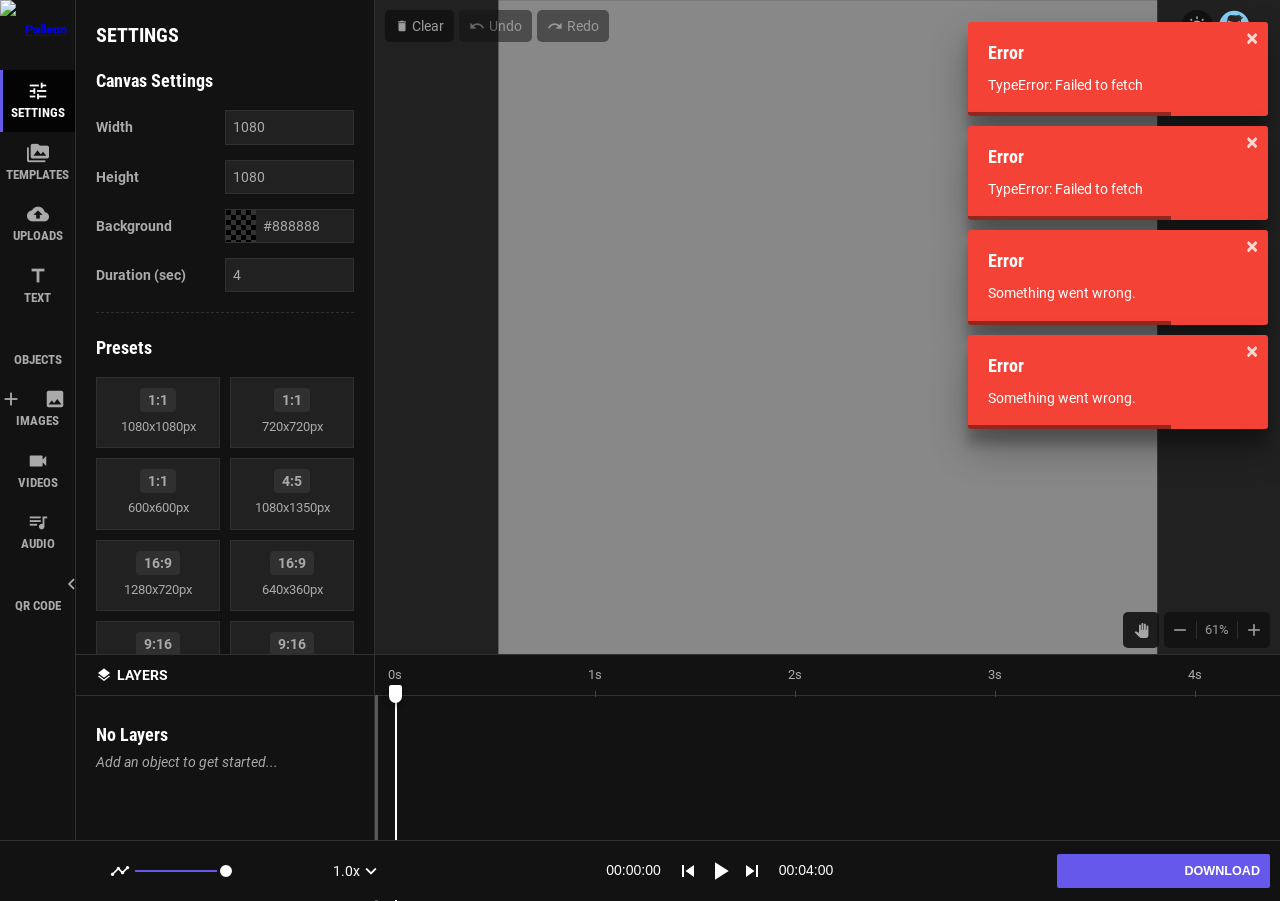
==== commit a699231c: "included seperate logos for both dark mode and light mode" ====
--- a/index.html
+++ b/index.html
@@ -38,7 +38,7 @@
     <div id="toolbar" class="noselect">
       <div id="logo">
         <a href="#">
-          <img src="assets/logo.png" alt="Palleon Motion" />
+          <img src="assets/logo_dark.png" alt="Palleon Motion" />
         </a>
       </div>
       <div id="tool-wrap">
@@ -925,15 +925,16 @@
                     data-file="files/people/woman 2.svg"
                   />
                 </div>
-              </div>
-              <div class="grid-item">
-                <img
-                  class="object-svg"
-                  draggable="false"
-                  src="files/people/women3.svg"
-                  data-file="files/people/women3.svg"
-                />
-              </div>
+                <div class="grid-item">
+                  <img
+                    class="object-svg"
+                    draggable="false"
+                    src="files/people/women3.svg"
+                    data-file="files/people/women3.svg"
+                  />
+                </div>
+              </div>
+
               <button
                 type="button"
                 class="btn btn-full object-more"
--- a/css/style.css
+++ b/css/style.css
@@ -50,86 +50,89 @@
   --accent-color-2: #5546e8;
   --semi-transparent: rgba(18, 18, 18, 0.95);
   --semi-transparent-2: rgba(255, 255, 255, 0.1);
-  --danger: #F44336;
-  --warning: #FFC107;
+  --danger: #f44336;
+  --warning: #ffc107;
   --success: #009688;
 }
 
 /* ================= FONTS ================== */
 
 @font-face {
-  font-family: 'Roboto Condensed';
+  font-family: "Roboto Condensed";
   font-style: normal;
   font-weight: 400;
   font-display: swap;
-  src: url('fonts/roboto-condensed/roboto-condensed-regular.eot');
-  src: local('Roboto Condensed Regular'), local('Roboto-Condensed-Regular'),
-    url('fonts/roboto-condensed/roboto-condensed-regular.eot?#iefix') format('embedded-opentype'),
-    url('fonts/roboto-condensed/roboto-condensed-regular.woff2') format('woff2'),
-    url('fonts/roboto-condensed/roboto-condensed-regular.woff') format('woff'),
-    url('fonts/roboto-condensed/roboto-condensed-regular.ttf') format('truetype'),
-    url('fonts/roboto-condensed/roboto-condensed-regular.svg#RobotoCondensed') format('svg');
+  src: url("fonts/roboto-condensed/roboto-condensed-regular.eot");
+  src: local("Roboto Condensed Regular"), local("Roboto-Condensed-Regular"),
+    url("fonts/roboto-condensed/roboto-condensed-regular.eot?#iefix")
+      format("embedded-opentype"),
+    url("fonts/roboto-condensed/roboto-condensed-regular.woff2") format("woff2"),
+    url("fonts/roboto-condensed/roboto-condensed-regular.woff") format("woff"),
+    url("fonts/roboto-condensed/roboto-condensed-regular.ttf")
+      format("truetype"),
+    url("fonts/roboto-condensed/roboto-condensed-regular.svg#RobotoCondensed")
+      format("svg");
 }
 
 @font-face {
-  font-family: 'Roboto Condensed';
+  font-family: "Roboto Condensed";
   font-style: normal;
   font-weight: 700;
   font-display: swap;
-  src: url('fonts/roboto-condensed/roboto-condensed-700.eot');
-  src: local('Roboto Condensed Bold'), local('Roboto-Condensed-Bold'),
-    url('fonts/roboto-condensed/roboto-condensed-700.eot?#iefix') format('embedded-opentype'),
-    url('fonts/roboto-condensed/roboto-condensed-700.woff2') format('woff2'),
-    url('fonts/roboto-condensed/roboto-condensed-700.woff') format('woff'),
-    url('fonts/roboto-condensed/roboto-condensed-700.ttf') format('truetype'),
-    url('fonts/roboto-condensed/roboto-condensed-700.svg#RobotoCondensed') format('svg');
+  src: url("fonts/roboto-condensed/roboto-condensed-700.eot");
+  src: local("Roboto Condensed Bold"), local("Roboto-Condensed-Bold"),
+    url("fonts/roboto-condensed/roboto-condensed-700.eot?#iefix")
+      format("embedded-opentype"),
+    url("fonts/roboto-condensed/roboto-condensed-700.woff2") format("woff2"),
+    url("fonts/roboto-condensed/roboto-condensed-700.woff") format("woff"),
+    url("fonts/roboto-condensed/roboto-condensed-700.ttf") format("truetype"),
+    url("fonts/roboto-condensed/roboto-condensed-700.svg#RobotoCondensed")
+      format("svg");
 }
 
 @font-face {
-  font-family: 'Roboto';
+  font-family: "Roboto";
   font-style: normal;
   font-weight: 400;
   font-display: swap;
-  src: url('fonts/roboto-regular.eot');
-  src: local('Roboto Regular'), local('Roboto-Regular'),
-    url('fonts/roboto/roboto-regular.eot?#iefix') format('embedded-opentype'),
-    url('fonts/roboto/roboto-regular.woff2') format('woff2'),
-    url('fonts/roboto/roboto-regular.woff') format('woff'),
-    url('fonts/roboto/roboto-regular.ttf') format('truetype'),
-    url('fonts/roboto/roboto-regular.svg#Roboto') format('svg');
+  src: url("fonts/roboto-regular.eot");
+  src: local("Roboto Regular"), local("Roboto-Regular"),
+    url("fonts/roboto/roboto-regular.eot?#iefix") format("embedded-opentype"),
+    url("fonts/roboto/roboto-regular.woff2") format("woff2"),
+    url("fonts/roboto/roboto-regular.woff") format("woff"),
+    url("fonts/roboto/roboto-regular.ttf") format("truetype"),
+    url("fonts/roboto/roboto-regular.svg#Roboto") format("svg");
 }
 
 @font-face {
-  font-family: 'Roboto';
+  font-family: "Roboto";
   font-style: italic;
   font-weight: 400;
   font-display: swap;
-  src: url('fonts/roboto/roboto-italic.eot');
-  src: local('Roboto Italic'), local('Roboto-Italic'),
-    url('fonts/roboto/roboto-italic.eot?#iefix') format('embedded-opentype'),
-    url('fonts/roboto/roboto-italic.woff2') format('woff2'),
-    url('fonts/roboto/roboto-italic.woff') format('woff'),
-    url('fonts/roboto/roboto-italic.ttf') format('truetype'),
-    url('fonts/roboto/roboto-italic.svg#Roboto') format('svg');
+  src: url("fonts/roboto/roboto-italic.eot");
+  src: local("Roboto Italic"), local("Roboto-Italic"),
+    url("fonts/roboto/roboto-italic.eot?#iefix") format("embedded-opentype"),
+    url("fonts/roboto/roboto-italic.woff2") format("woff2"),
+    url("fonts/roboto/roboto-italic.woff") format("woff"),
+    url("fonts/roboto/roboto-italic.ttf") format("truetype"),
+    url("fonts/roboto/roboto-italic.svg#Roboto") format("svg");
 }
 
 @font-face {
-  font-family: 'Roboto';
+  font-family: "Roboto";
   font-style: normal;
   font-weight: 700;
   font-display: swap;
-  src: url('fonts/roboto/roboto-700.eot');
-  src: local('Roboto Bold'), local('Roboto-Bold'),
-    url('fonts/roboto/roboto-700.eot?#iefix') format('embedded-opentype'),
-    url('fonts/roboto/roboto-700.woff2') format('woff2'),
-    url('fonts/roboto/roboto-700.woff') format('woff'),
-    url('fonts/roboto/roboto-700.ttf') format('truetype'),
-    url('fonts/roboto/roboto-700.svg#Roboto') format('svg');
+  src: url("fonts/roboto/roboto-700.eot");
+  src: local("Roboto Bold"), local("Roboto-Bold"),
+    url("fonts/roboto/roboto-700.eot?#iefix") format("embedded-opentype"),
+    url("fonts/roboto/roboto-700.woff2") format("woff2"),
+    url("fonts/roboto/roboto-700.woff") format("woff"),
+    url("fonts/roboto/roboto-700.ttf") format("truetype"),
+    url("fonts/roboto/roboto-700.svg#Roboto") format("svg");
 }
 
 /* ================= GENERAL ================== */
-
-
 
 .no-transition * {
   transition: none !important;
@@ -163,7 +166,7 @@
 }
 
 body {
-  font-family: 'Roboto';
+  font-family: "Roboto";
   color: var(--color-5);
   font-size: 1rem;
   line-height: 1.6;
@@ -204,7 +207,7 @@
 h4,
 h5,
 h6 {
-  font-family: 'Roboto Condensed', sans-serif;
+  font-family: "Roboto Condensed", sans-serif;
   margin: 0 0 20px 0;
   line-height: 1.2;
   font-weight: 700;
@@ -212,27 +215,27 @@
 }
 
 h1 {
-  font-size: 2rem
+  font-size: 2rem;
 }
 
 h2 {
-  font-size: 1.85rem
+  font-size: 1.85rem;
 }
 
 h3 {
-  font-size: 1.7rem
+  font-size: 1.7rem;
 }
 
 h4 {
-  font-size: 1.55rem
+  font-size: 1.55rem;
 }
 
 h5 {
-  font-size: 1.4rem
+  font-size: 1.4rem;
 }
 
 h6 {
-  font-size: 1.25rem
+  font-size: 1.25rem;
 }
 
 p {
@@ -272,9 +275,9 @@
   margin-left: auto;
   margin-right: auto;
   border: none;
-  background:none;
+  background: none;
   margin: 20px 0;
-  border-bottom:1px dashed var(--color-4);
+  border-bottom: 1px dashed var(--color-4);
 }
 
 .hide-folder {
@@ -316,14 +319,14 @@
 
 .subtitle {
   color: var(--color-6);
-  font-family: 'Roboto';
+  font-family: "Roboto";
   font-size: 0.9rem;
   margin-left: 20px;
 }
 
 .header-2 {
   color: var(--color-5);
-  font-family: 'Roboto';
+  font-family: "Roboto";
   font-size: 0.9rem;
   margin-left: 20px;
 }
@@ -384,7 +387,8 @@
   font-size: 0.9rem;
   margin-top: 20px;
   border-radius: 5px;
-  box-shadow: inset 0 2px 2px rgb(255 255 255 / 5%), inset 0 -2px 1px rgb(0 0 0 / 5%);
+  box-shadow: inset 0 2px 2px rgb(255 255 255 / 5%),
+    inset 0 -2px 1px rgb(0 0 0 / 5%);
   font-weight: 500;
   display: block;
   text-decoration: none;
@@ -392,7 +396,7 @@
 
 #disc-overlay {
   background: #000;
-  opacity: .6;
+  opacity: 0.6;
   width: 100%;
   height: 100%;
   position: absolute;
@@ -412,7 +416,7 @@
 #back-to-canvas-settings {
   width: 100%;
   margin-bottom: 20px;
-  padding:10px 0;
+  padding: 10px 0;
 }
 
 /* ================= LOADER ================== */
@@ -475,7 +479,7 @@
   position: absolute;
   left: 50%;
   top: 50%;
-  content: '';
+  content: "";
   margin: -15px 0 0 -15px;
   border: 3px solid var(--semi-transparent-2);
   border-top-color: var(--accent-color);
@@ -483,13 +487,13 @@
 
 @-webkit-keyframes spinLoader {
   100% {
-    transform: rotate(360deg)
+    transform: rotate(360deg);
   }
 }
 
 @keyframes spinLoader {
   100% {
-    transform: rotate(360deg)
+    transform: rotate(360deg);
   }
 }
 
@@ -583,7 +587,7 @@
 
 #clear-project {
   opacity: 0.9 !important;
-  cursor: pointer
+  cursor: pointer;
 }
 
 #undo,
@@ -686,12 +690,12 @@
   color: var(--accent-color);
 }
 
-.dropdown-wrap>.material-icons {
+.dropdown-wrap > .material-icons {
   transition: transform 0.2s linear;
   transform: rotate(0);
 }
 
-.dropdown-wrap.opened>.material-icons {
+.dropdown-wrap.opened > .material-icons {
   transform: rotate(180deg);
 }
 
@@ -706,7 +710,7 @@
 
 #zoom-level .material-icons {
   font-size: 20px;
-  margin: 0
+  margin: 0;
 }
 
 #zoom-level {
@@ -784,7 +788,7 @@
   justify-content: center;
   transition: 0.2s all ease-in-out;
   cursor: pointer;
-  margin-right: 5px
+  margin-right: 5px;
 }
 
 #hand-tool .material-icons {
@@ -846,14 +850,14 @@
   font-size: 0.9rem;
   text-transform: uppercase;
   font-weight: bold;
-  font-family: 'Roboto Condensed';
+  font-family: "Roboto Condensed";
   padding-top: 2px;
   transition: all 0.2s ease-in-out;
   line-height: 1.4;
 }
 
 .tool:before {
-  content: '';
+  content: "";
   position: absolute;
   left: 0;
   top: 0;
@@ -1016,7 +1020,7 @@
 #template-library .image-grid-item {
   height: auto;
   border: 3px solid var(--color-4);
-  transition:border 0.2s ease-in-out;
+  transition: border 0.2s ease-in-out;
   height: 100%;
 }
 
@@ -1170,7 +1174,7 @@
 }
 
 .browser-search-box input {
-  margin-right: 10px
+  margin-right: 10px;
 }
 
 .browser-search-box .btn .material-icons {
@@ -1194,7 +1198,7 @@
 }
 
 .delete-search.material-icons {
-  font-size: 16px
+  font-size: 16px;
 }
 
 .show-delete {
@@ -1214,7 +1218,7 @@
 
 #pixabay-search-options .custom-select,
 #pixabay-video-options .custom-select {
-  margin-top: 10px
+  margin-top: 10px;
 }
 
 .hide-pixabay {
@@ -1227,7 +1231,7 @@
   padding: 10px 0;
 }
 
-.stock-settings-toggle>div {
+.stock-settings-toggle > div {
   display: flex;
   align-items: center;
   justify-content: center;
@@ -1246,7 +1250,7 @@
   font-size: 18px;
 }
 
-.stock-settings-toggle>div:hover {
+.stock-settings-toggle > div:hover {
   color: var(--color-5);
 }
 
@@ -1299,7 +1303,7 @@
 
 #pexels-search-options .custom-select,
 #pexels-video-options .custom-select {
-  margin-top: 10px
+  margin-top: 10px;
 }
 
 .hide-pexels {
@@ -1342,7 +1346,7 @@
 }
 
 .row-title {
-  font-family: 'Roboto Condensed';
+  font-family: "Roboto Condensed";
   font-size: 1.3rem;
   color: var(--color-5);
   margin: 20px 0;
@@ -1376,7 +1380,7 @@
   row-gap: 10px;
 }
 
-#canvas-presets>div {
+#canvas-presets > div {
   display: flex;
   flex-direction: column-reverse;
   justify-content: space-between;
@@ -1392,12 +1396,12 @@
   background: var(--color-2);
 }
 
-#canvas-presets>div:hover {
+#canvas-presets > div:hover {
   color: var(--color-5);
   border: 1px solid var(--accent-color);
 }
 
-#canvas-presets>div>span {
+#canvas-presets > div > span {
   font-size: 1rem;
   font-weight: bold;
   background: var(--color-4);
@@ -1441,13 +1445,13 @@
   margin-bottom: 20px;
 }
 
-.project-menu-btns>button {
+.project-menu-btns > button {
   flex: 1;
   margin: 0 5px 0 0;
   padding: 8px 0;
 }
 
-.project-menu-btns>button:last-child {
+.project-menu-btns > button:last-child {
   margin: 0;
 }
 
@@ -1498,7 +1502,7 @@
 }
 
 .remove-audio {
-  background-color: #F44336 !important;
+  background-color: #f44336 !important;
 }
 
 .btn.audio-asset-delete .material-icons {
@@ -1508,11 +1512,11 @@
 
 .btn.audio-asset-delete {
   position: absolute;
-  top:11px;
+  top: 11px;
   right: 7px;
   padding: 0;
-  width:18px;
-  height:18px;
+  width: 18px;
+  height: 18px;
   line-height: 20px;
   z-index: 9;
   border-radius: 100%;
@@ -1574,14 +1578,14 @@
 }
 
 .property-title {
-  font-family: 'Roboto Condensed';
+  font-family: "Roboto Condensed";
   font-weight: bold;
   font-size: 1.3rem;
   margin: 0 0 15px 0;
   color: var(--color-5);
 }
 
-.tool-content>.property-title:first-child {
+.tool-content > .property-title:first-child {
   font-size: 1.4rem;
   text-transform: uppercase;
 }
@@ -1638,7 +1642,7 @@
 }
 
 .control-label span {
-  font-family: 'Roboto', sans-serif;
+  font-family: "Roboto", sans-serif;
   margin-left: auto;
   line-height: 1;
   padding: 4px;
@@ -1671,7 +1675,7 @@
 
 .textarea-field,
 .form-field {
-  font-family: 'Roboto', sans-serif;
+  font-family: "Roboto", sans-serif;
   width: 100%;
   padding: 7px;
   outline: none;
@@ -1717,7 +1721,6 @@
   text-align: right;
   padding: 0 !important;
   color: var(--color-5) !important;
-  ;
 }
 
 .video-fields .control-label {
@@ -1725,7 +1728,7 @@
 }
 
 .video-fields .control-label:after {
-  content: ':'
+  content: ":";
 }
 
 .video-fields .control-wrap {
@@ -1789,7 +1792,10 @@
 }
 
 .pcr-swatches {
-  grid-template-columns: repeat(auto-fill, minmax(min(25px, 100%), 1fr)) !important;
+  grid-template-columns: repeat(
+    auto-fill,
+    minmax(min(25px, 100%), 1fr)
+  ) !important;
 }
 
 .pcr-result {
@@ -1874,7 +1880,7 @@
 
 .align-text .material-icons,
 .format-text .material-icons {
-  font-size: 16px
+  font-size: 16px;
 }
 
 .align-text img,
@@ -1966,7 +1972,7 @@
 }
 
 #delete-keyframe.btn {
-  margin-top:15px;
+  margin-top: 15px;
 }
 
 .btn.lg-btn {
@@ -2089,7 +2095,7 @@
   box-shadow: none;
   border-radius: 100%;
   background: var(--color-5);
-  border: 3px solid var(--color-1)
+  border: 3px solid var(--color-1);
 }
 
 .rangeslider::-moz-range-thumb {
@@ -2100,7 +2106,7 @@
   box-shadow: none;
   border-radius: 100%;
   background: var(--color-5);
-  border: 3px solid var(--color-1)
+  border: 3px solid var(--color-1);
 }
 
 /* Bottom modal boxes */
@@ -2143,18 +2149,18 @@
   visibility: visible !important;
 }
 
-.magic-radio:checked+label:before {
+.magic-radio:checked + label:before {
   background-color: var(--accent-color) !important;
   border: 0px !important;
 }
 
-.magic-radio+label:after {
+.magic-radio + label:after {
   background-color: #fff;
   border: 0px !important;
 }
 
-.magic-checkbox+label:before,
-.magic-radio+label:before {
+.magic-checkbox + label:before,
+.magic-radio + label:before {
   border: 0px !important;
   background-color: var(--color-4);
 }
@@ -2201,17 +2207,17 @@
 
 .bg-danger {
   background: var(--danger) !important;
-  color:#fff !important;
+  color: #fff !important;
 }
 
 .bg-warning {
   background: var(--warning) !important;
-  color:#121212 !important;
+  color: #121212 !important;
 }
 
 .bg-success {
   background: var(--success) !important;
-  color:#fff !important;
+  color: #fff !important;
 }
 
 /* ================= CANVAS ================== */
@@ -2277,7 +2283,7 @@
   -webkit-animation: spinLoader 1s infinite linear;
   animation: spinLoader 1s infinite linear;
   z-index: 1;
-  content: '';
+  content: "";
   margin: 0 5px 0 0;
   border: 2px solid var(--semi-transparent-2);
   border-top-color: var(--accent-color);
@@ -2316,7 +2322,7 @@
   height: 100%;
   margin: 0;
   overflow: auto;
-  padding:10px 0
+  padding: 10px 0;
 }
 
 .layer {
@@ -2326,13 +2332,13 @@
   border-radius: 2px;
 }
 
-.layer, .layer .properties
-{
+.layer,
+.layer .properties {
   background: var(--color-4);
 }
 
 .properties .property-name {
-  border-top:1px solid var(--color-1);
+  border-top: 1px solid var(--color-1);
 }
 
 .layer-selected {
@@ -2365,8 +2371,8 @@
   font-weight: 500;
   font-size: 1rem;
   height: 25px;
-  padding-left:5px;
-  width:150px;
+  padding-left: 5px;
+  width: 150px;
   border-radius: 5px;
 }
 
@@ -2513,7 +2519,7 @@
 
 #layerhead .material-icons {
   margin: 0 5px 0 0;
-  font-size: 16px
+  font-size: 16px;
 }
 
 .hovering {
@@ -2626,8 +2632,8 @@
 #inner-timeline {
   width: 2000px;
   box-sizing: border-box;
-  margin:0;
-  padding:10px 0
+  margin: 0;
+  padding: 10px 0;
 }
 
 .row {
@@ -2899,7 +2905,7 @@
 }
 
 .timeline-icon {
-  font-size: 20px
+  font-size: 20px;
 }
 
 #timeline-zoom {
@@ -3040,7 +3046,7 @@
 }
 
 #play-button {
-  font-size: 30px
+  font-size: 30px;
 }
 
 #play-button:hover,
@@ -3099,7 +3105,7 @@
 #download {
   line-height: 34px;
   height: 34px;
-  padding: 0 10px
+  padding: 0 10px;
 }
 
 #download .material-icons {
@@ -3129,15 +3135,15 @@
 #download-progress,
 #download-gif-progress {
   position: absolute;
-  top:0;
-  left:0;
-  bottom:0;
-  right:0;
-  width:100%;
+  top: 0;
+  left: 0;
+  bottom: 0;
+  right: 0;
+  width: 100%;
   height: 100%;
   z-index: 9;
-  background:var(--color-1);
-  padding:30px;
+  background: var(--color-1);
+  padding: 30px;
   border-radius: 10px;
   display: none;
   align-items: center;
@@ -3148,57 +3154,66 @@
   width: 100%;
 }
 
-#download-progress-title{
-  font-family: 'Roboto Condensed';
-  font-weight:700;
-  font-size:1.4rem;
+#download-progress-title {
+  font-family: "Roboto Condensed";
+  font-weight: 700;
+  font-size: 1.4rem;
   animation: cssGifProgress 2s linear infinite;
   opacity: 1;
 }
 
 #download-gif-progress-preview {
-  margin:20px 0 5px 0;
+  margin: 20px 0 5px 0;
   display: flex;
   justify-content: center;
   align-items: center;
 }
 
 #download-gif-preview {
-  width:90%;
+  width: 90%;
   height: auto;
-  margin:0;
+  margin: 0;
   padding: 0;
   display: block;
 }
 
 #download-progress-desc {
-  color:var(--color-6);
+  color: var(--color-6);
   font-weight: bold;
 }
 
 #download-gif-progress-desc {
-  color:var(--color-5);
+  color: var(--color-5);
   font-weight: bold;
   animation: cssGifProgress 2s linear infinite;
   opacity: 1;
-  margin-bottom:20px;
+  margin-bottom: 20px;
 }
 
 .progress-bar {
   height: 8px;
   background: var(--color-2);
   border-radius: 100px;
-  margin:20px 0 10px 0;
+  margin: 20px 0 10px 0;
   display: flex;
   align-items: center;
   overflow: hidden;
 }
 
 .progress-bar > div {
-  background:var(--accent-color);
+  background: var(--accent-color);
   height: 100%;
   width: 5%;
-  background-image: linear-gradient(-45deg, rgba(255, 255, 255, 0.2) 25%, transparent 25%, transparent 50%, rgba(255, 255, 255, 0.2) 50%, rgba(255, 255, 255, 0.2) 75%, transparent 75%, transparent);
+  background-image: linear-gradient(
+    -45deg,
+    rgba(255, 255, 255, 0.2) 25%,
+    transparent 25%,
+    transparent 50%,
+    rgba(255, 255, 255, 0.2) 50%,
+    rgba(255, 255, 255, 0.2) 75%,
+    transparent 75%,
+    transparent
+  );
   background-size: 15px 15px;
   animation: cssProgressActive 2s linear infinite;
   transition: width 0.2s ease-in-out;
@@ -3215,13 +3230,13 @@
 
 @keyframes cssGifProgress {
   0% {
-    opacity:1;
+    opacity: 1;
   }
   50% {
-    opacity:0.5;
+    opacity: 0.5;
   }
   100% {
-    opacity:1;
+    opacity: 1;
   }
 }
 
@@ -3239,13 +3254,12 @@
   font-size: 0.9rem;
   font-weight: 500;
   line-height: 1;
-  padding:4px 6px;
+  padding: 4px 6px;
   background: var(--color-2);
   border-radius: 4px;
 }
 
-
-#download-options input[type="radio"]:checked+label {
+#download-options input[type="radio"]:checked + label {
   color: var(--color-5);
 }
 
@@ -3277,10 +3291,10 @@
   border: 1px solid var(--color-4);
   margin-top: 10px;
   border-radius: 4px;
-  background:var(--color-3);
-}
-
-.download-sub-settings>* {
+  background: var(--color-3);
+}
+
+.download-sub-settings > * {
   flex: 1;
 }
 
@@ -3291,14 +3305,14 @@
 
 #download-real {
   padding: 12px 0;
-  margin-top:20px;
-}
-
-#download-options .magic-radio+label:before {
+  margin-top: 20px;
+}
+
+#download-options .magic-radio + label:before {
   top: 2px;
 }
 
-#download-options .magic-radio+label:after {
+#download-options .magic-radio + label:after {
   top: 8px;
 }
 
@@ -3307,7 +3321,7 @@
 #audio-list-parent {
   margin: 20px 0 0 0;
   padding: 20px 0 0 0;
-  border-top:1px dashed var(--color-4);
+  border-top: 1px dashed var(--color-4);
 }
 
 #audio-list {
@@ -3421,7 +3435,7 @@
   color: var(--color-5);
   font-weight: 700;
   font-size: 1.2rem;
-  font-family: 'Roboto Condensed';
+  font-family: "Roboto Condensed";
   text-transform: uppercase;
 }
 
@@ -3551,7 +3565,8 @@
 }
 
 .custom-select:focus {
-  box-shadow: inset 0 1px 2px rgba(0, 0, 0, 0.075), 0 0 0 0 rgba(50, 151, 211, 0.5);
+  box-shadow: inset 0 1px 2px rgba(0, 0, 0, 0.075),
+    0 0 0 0 rgba(50, 151, 211, 0.5);
 }
 
 .select2-container {
@@ -3567,7 +3582,9 @@
   height: 34px;
 }
 
-.select2-container--dark .select2-selection--single .select2-selection__rendered {
+.select2-container--dark
+  .select2-selection--single
+  .select2-selection__rendered {
   line-height: 32px;
 }
 
@@ -3579,7 +3596,10 @@
   width: 20px;
 }
 
-.select2-container--dark .select2-selection--single .select2-selection__arrow b {
+.select2-container--dark
+  .select2-selection--single
+  .select2-selection__arrow
+  b {
   top: 60%;
   border-style: solid;
   border-width: 5px 4px 0 4px;
@@ -3670,7 +3690,7 @@
   margin-right: 5px;
 }
 
-.select2-results>.select2-results__options {
+.select2-results > .select2-results__options {
   max-height: 250px;
   overflow: auto;
 }
@@ -3679,7 +3699,9 @@
 
 .custom-select {
   color: var(--color-6);
-  background: var(--color-2) url("data:image/svg+xml;charset=utf8,%3Csvg xmlns='http://www.w3.org/2000/svg' viewBox='0 0 4 5'%3E%3Cpath fill='%23aaaaaa' d='M2 0L0 2h4zm0 5L0 3h4z'/%3E%3C/svg%3E") no-repeat right 0.1rem center;
+  background: var(--color-2)
+    url("data:image/svg+xml;charset=utf8,%3Csvg xmlns='http://www.w3.org/2000/svg' viewBox='0 0 4 5'%3E%3Cpath fill='%23aaaaaa' d='M2 0L0 2h4zm0 5L0 3h4z'/%3E%3C/svg%3E")
+    no-repeat right 0.1rem center;
   background-size: 20px 10px;
   border: 1px solid var(--color-4);
 }
@@ -3693,15 +3715,22 @@
   border: 1px solid var(--color-4);
 }
 
-.select2-container--dark .select2-selection--single .select2-selection__rendered {
+.select2-container--dark
+  .select2-selection--single
+  .select2-selection__rendered {
   color: var(--color-6);
 }
 
-.select2-container--dark .select2-selection--single .select2-selection__arrow b {
+.select2-container--dark
+  .select2-selection--single
+  .select2-selection__arrow
+  b {
   border-color: var(--color-6) transparent transparent transparent;
 }
 
-.select2-container--dark .select2-selection--single .select2-selection__placeholder {
+.select2-container--dark
+  .select2-selection--single
+  .select2-selection__placeholder {
   color: var(--color-5);
 }
 
@@ -3716,7 +3745,7 @@
   color: var(--color-5);
 }
 
-.select2-container--dark .select2-results__option[aria-selected=true] {
+.select2-container--dark .select2-results__option[aria-selected="true"] {
   background: var(--accent-color);
   color: var(--color-5);
 }
@@ -3750,7 +3779,7 @@
 }
 
 #animated-text input {
-  margin-right: 10px
+  margin-right: 10px;
 }
 
 #animatedset .material-icons {
@@ -3791,7 +3820,7 @@
 .order-toggle-item:not(.order-toggle-item-active):hover,
 .order-toggle-item-2:not(.order-toggle-item-active-2):hover {
   cursor: pointer;
-  opacity: .7;
+  opacity: 0.7;
 }
 
 .animated-text-grid {
@@ -3827,11 +3856,11 @@
   max-width: 90px;
 }
 
-.animated-text-item>div {
+.animated-text-item > div {
   padding-bottom: 12px;
   font-size: 0.9rem;
   line-height: 1.1;
-  margin-top: -5px
+  margin-top: -5px;
 }
 
 /* ================= MORE MENU ================== */
@@ -3884,7 +3913,7 @@
     height: calc(100% - 80px);
   }
 
-  .tool>p {
+  .tool > p {
     display: none;
   }
 
@@ -3950,7 +3979,7 @@
     flex-direction: column;
   }
 
-  .project-menu-btns>button {
+  .project-menu-btns > button {
     width: 100%;
     margin: 0 0 10px 0;
   }
@@ -3993,7 +4022,10 @@
   }
 
   .pcr-swatches {
-    grid-template-columns: repeat(auto-fill, minmax(min(22px, 100%), 1fr)) !important;
+    grid-template-columns: repeat(
+      auto-fill,
+      minmax(min(22px, 100%), 1fr)
+    ) !important;
   }
 
   .canvas-full {
@@ -4030,6 +4062,6 @@
 
 @media only screen and (max-height: 760px) {
   .tool p {
-    display: none
-  }
-}+    display: none;
+  }
+}
